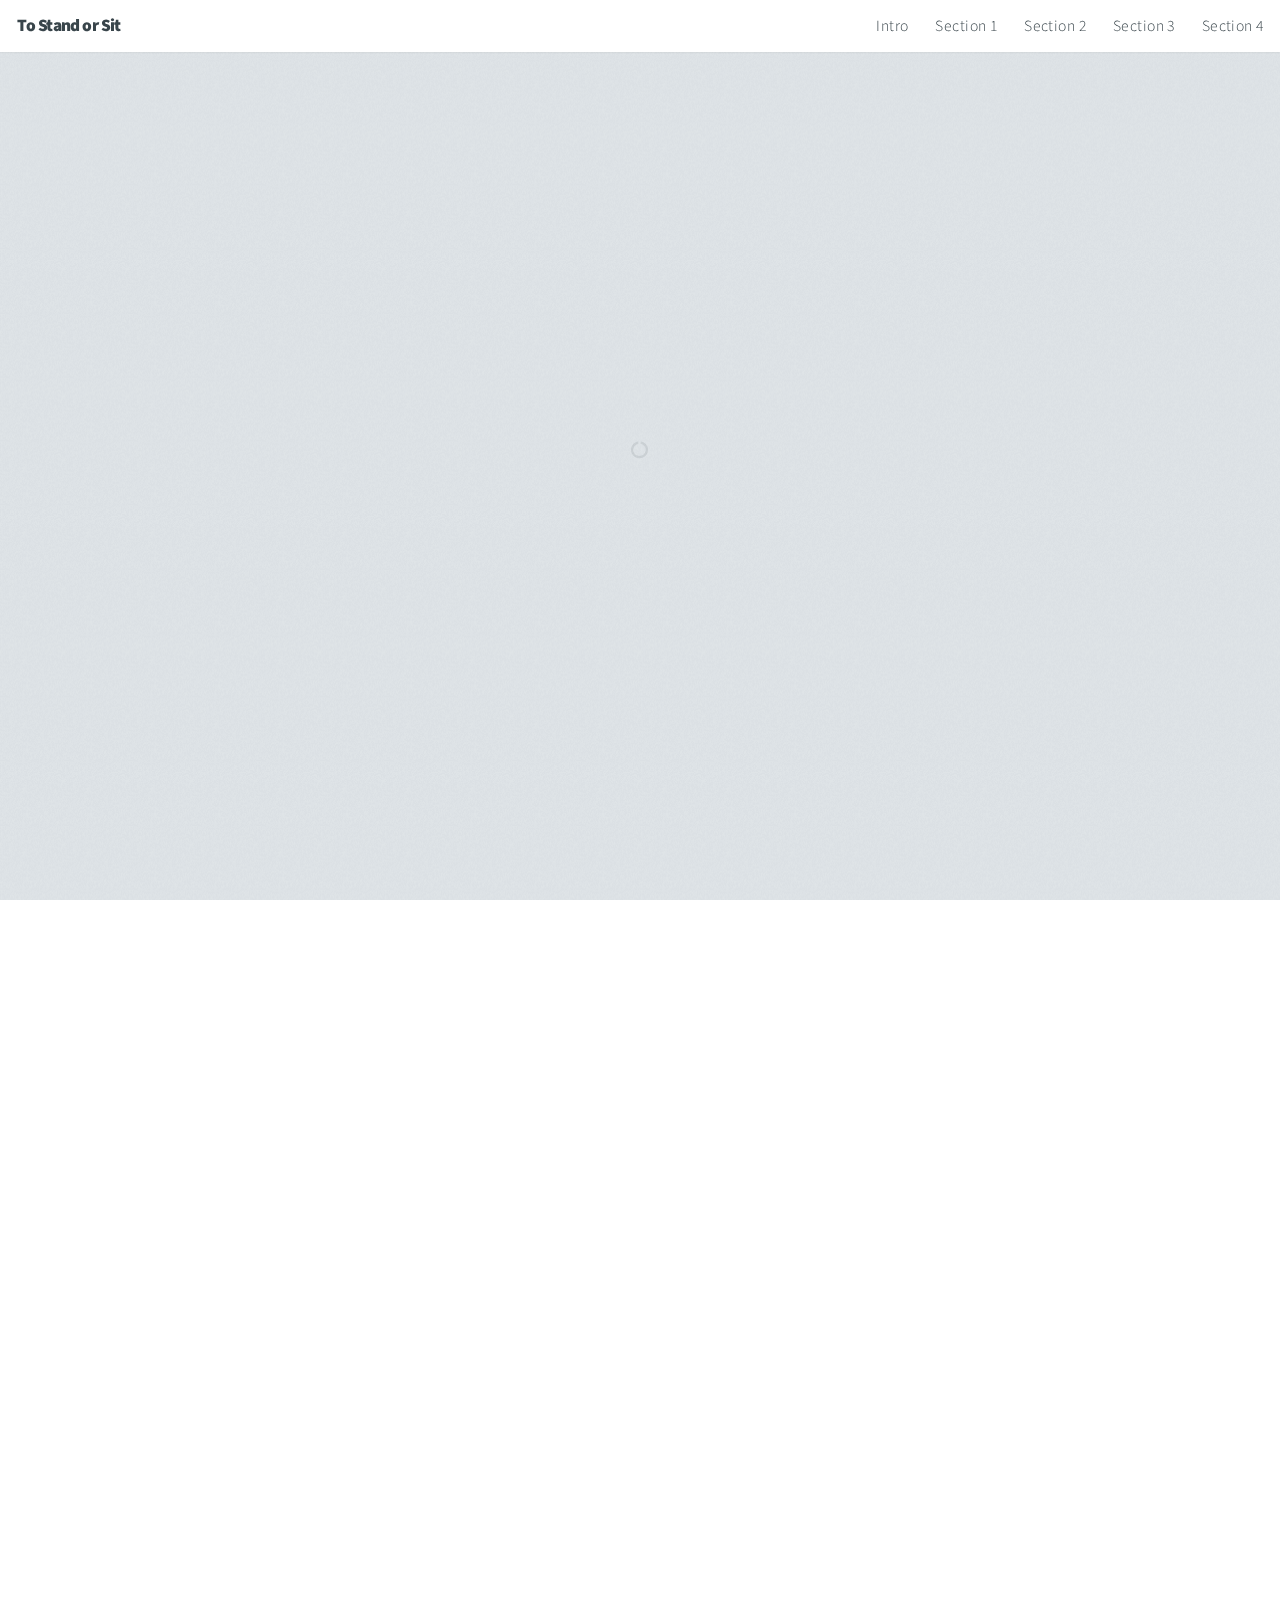
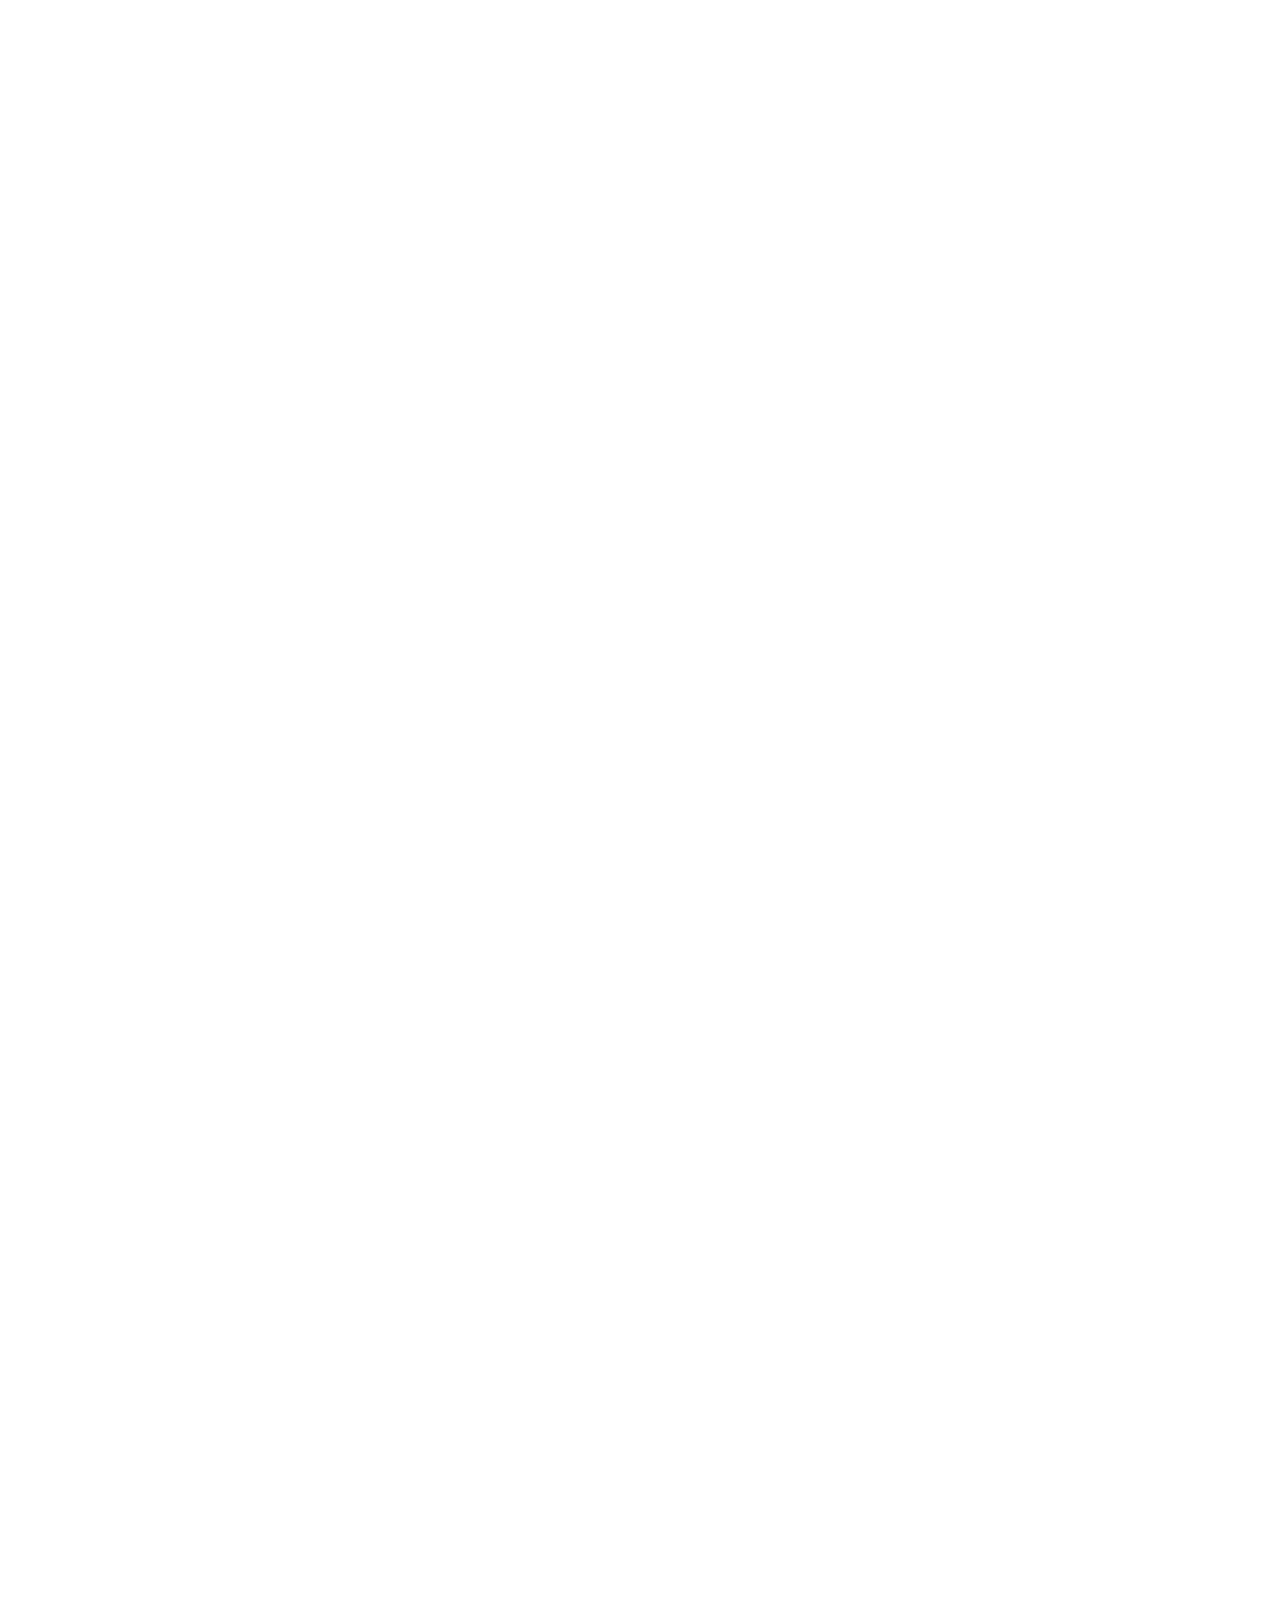
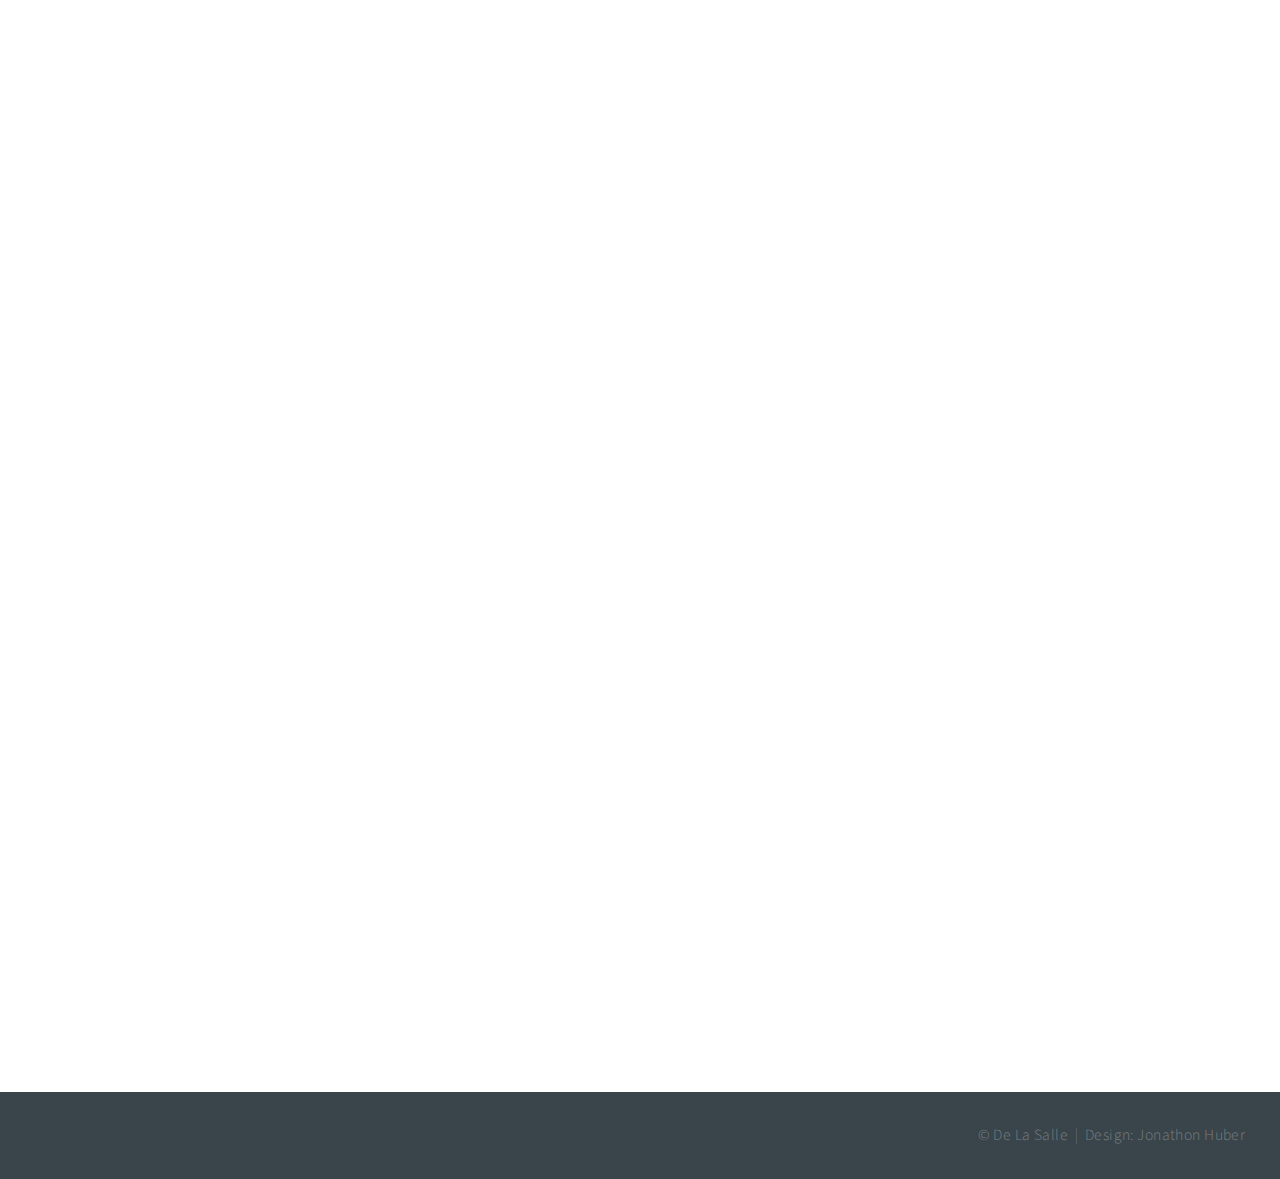
==== index.html @ c909db22 "intial commit" ====
<!DOCTYPE HTML>

<html>
	<head>
		<title>To Stand or Sit</title>
		<meta charset="utf-8" />
		<meta name="viewport" content="width=device-width, initial-scale=1" />
		<!--[if lte IE 8]><script src="assets/js/ie/html5shiv.js"></script><![endif]-->
		<link rel="stylesheet" href="assets/css/main.css" />
		<!--[if lte IE 8]><link rel="stylesheet" href="assets/css/ie8.css" /><![endif]-->
		<!--[if lte IE 9]><link rel="stylesheet" href="assets/css/ie9.css" /><![endif]-->
	    <link rel="shortcut icon" type="image/x-icon" href="/images/bathroomicon.jpg" />
    </head>
	<body>

		<!-- Header -->
			<header id="header">
				<h1>To Stand or Sit</h1>
				<nav>
					<ul>
						<li><a href="#intro">Intro</a></li>
						<li><a href="#one">Section 1</a></li>
						<li><a href="#two">Section 2</a></li>
						<li><a href="#three">Section 3</a></li>
					   <li><a href="#four">Section 4</a></li>
                    </ul>
				</nav>
			</header>

		<!-- Intro -->
			<section id="intro" class="main style1 dark fullscreen">
				<div class="content">
					<header>
						<h2>Bathroom Bill</h2>
					</header>
                    <p><strong>Welcome to <i>To Stand or Sit</i> By: Connor Livingston, Riley Hilt, Scott Lombardi, John Lawrence, &amp; Jonathon Huber </strong></p>
					<footer>
						<a href="#one" class="button style2 down">More</a>
					</footer>
				</div>
			</section>

		<!-- One -->
			<section id="one" class="main style2 right dark fullscreen">
				<div class="content box style2">
					<header>
						<h2>Real Moral Situation</h2>
					</header>
					<p>Lorem ipsum dolor sit amet et sapien sed elementum egestas dolore condimentum.
					Fusce blandit ultrices sapien, in accumsan orci rhoncus eu. Sed sodales venenatis arcu,
					id varius justo euismod in. Curabitur egestas consectetur magna.</p>
				</div>
				<a href="#two" class="button style2 down anchored">Next</a>
			</section>

		<!-- Two -->
			<section id="two" class="main style2 left dark fullscreen">
				<div class="content box style2">
					<header>
						<h2>Catholic Church</h2>
					</header>
					<p>Lorem ipsum dolor sit amet et sapien sed elementum egestas dolore condimentum.
					Fusce blandit ultrices sapien, in accumsan orci rhoncus eu. Sed sodales venenatis arcu,
					id varius justo euismod in. Curabitur egestas consectetur magna.</p>
				</div>
				<a href="#three" class="button style2 down anchored">Next</a>
			</section>
        
        <!-- Three -->
        <section id="three" class="main style2 right dark fullscreen">
				<div class="content box style2">
					<header>
						<h2>Related Experience</h2>
					</header>
					<p>Lorem ipsum dolor sit amet et sapien sed elementum egestas dolore condimentum.
					Fusce blandit ultrices sapien, in accumsan orci rhoncus eu. Sed sodales venenatis arcu,
					id varius justo euismod in. Curabitur egestas consectetur magna.</p>
				</div>
				<a href="#four" class="button style2 down anchored">Next</a>
			</section>
        		
        <!-- Four -->
			<section id="four" class="main style2 left dark fullscreen">
				<div class="content box style2">
					<header>
						<h2>Moral Evaluation</h2>
					</header>
					<p>Lorem ipsum dolor sit amet et sapien sed elementum egestas dolore condimentum.
					Fusce blandit ultrices sapien, in accumsan orci rhoncus eu. Sed sodales venenatis arcu,
					id varius justo euismod in. Curabitur egestas consectetur magna.</p>
				</div>
				<a href="#intro" class="button style2 down anchored">Top</a>
			</section>


		



		<!-- Footer -->
			<footer id="footer">

				<!-- Icons -->


				<!-- Menu -->
					<ul class="menu">
						<li>&copy; De La Salle</li><li>Design: Jonathon Huber</li>
					</ul>

			</footer>

		<!-- Scripts -->
			<script src="assets/js/jquery.min.js"></script>
			<script src="assets/js/jquery.poptrox.min.js"></script>
			<script src="assets/js/jquery.scrolly.min.js"></script>
			<script src="assets/js/jquery.scrollex.min.js"></script>
			<script src="assets/js/skel.min.js"></script>
			<script src="assets/js/util.js"></script>
			<!--[if lte IE 8]><script src="assets/js/ie/respond.min.js"></script><![endif]-->
			<script src="assets/js/main.js"></script>

	</body>
</html>
---- assets/css/main.css ----
@import url("https://fonts.googleapis.com/css?family=Source+Sans+Pro:300,900");
@import url("font-awesome.min.css");

/*
	Big Picture by HTML5 UP
	html5up.net | @ajlkn
	Free for personal and commercial use under the CCA 3.0 license (html5up.net/license)
*/

/* Reset */

	html, body, div, span, applet, object, iframe, h1, h2, h3, h4, h5, h6, p, blockquote, pre, a, abbr, acronym, address, big, cite, code, del, dfn, em, img, ins, kbd, q, s, samp, small, strike, strong, sub, sup, tt, var, b, u, i, center, dl, dt, dd, ol, ul, li, fieldset, form, label, legend, table, caption, tbody, tfoot, thead, tr, th, td, article, aside, canvas, details, embed, figure, figcaption, footer, header, hgroup, menu, nav, output, ruby, section, summary, time, mark, audio, video {
		margin: 0;
		padding: 0;
		border: 0;
		font-size: 100%;
		font: inherit;
		vertical-align: baseline;
	}

	article, aside, details, figcaption, figure, footer, header, hgroup, menu, nav, section {
		display: block;
	}

	body {
		line-height: 1;
	}

	ol, ul {
		list-style: none;
	}

	blockquote, q {
		quotes: none;
	}

	blockquote:before, blockquote:after, q:before, q:after {
		content: '';
		content: none;
	}

	table {
		border-collapse: collapse;
		border-spacing: 0;
	}

	body {
		-webkit-text-size-adjust: none;
	}

/* Box Model */

	*, *:before, *:after {
		-moz-box-sizing: border-box;
		-webkit-box-sizing: border-box;
		box-sizing: border-box;
	}

/* Basic */

	@-ms-viewport {
		width: device-width;
	}

	html {
		height: 100%;
	}

	body {
		background: #ffffff;
		height: 100%;
		min-width: 320px;
	}

		body.is-loading *, body.is-loading *:before, body.is-loading *:after {
			-moz-animation: none !important;
			-webkit-animation: none !important;
			-ms-animation: none !important;
			animation: none !important;
			-moz-transition: none !important;
			-webkit-transition: none !important;
			-ms-transition: none !important;
			transition: none !important;
		}

/* Spinner */

	@-moz-keyframes spinner-rotate {
		0% {
			-moz-transform: scale(1) rotate(0deg);
			-webkit-transform: scale(1) rotate(0deg);
			-ms-transform: scale(1) rotate(0deg);
			transform: scale(1) rotate(0deg);
		}

		100% {
			-moz-transform: scale(1) rotate(360deg);
			-webkit-transform: scale(1) rotate(360deg);
			-ms-transform: scale(1) rotate(360deg);
			transform: scale(1) rotate(360deg);
		}
	}

	@-webkit-keyframes spinner-rotate {
		0% {
			-moz-transform: scale(1) rotate(0deg);
			-webkit-transform: scale(1) rotate(0deg);
			-ms-transform: scale(1) rotate(0deg);
			transform: scale(1) rotate(0deg);
		}

		100% {
			-moz-transform: scale(1) rotate(360deg);
			-webkit-transform: scale(1) rotate(360deg);
			-ms-transform: scale(1) rotate(360deg);
			transform: scale(1) rotate(360deg);
		}
	}

	@-ms-keyframes spinner-rotate {
		0% {
			-moz-transform: scale(1) rotate(0deg);
			-webkit-transform: scale(1) rotate(0deg);
			-ms-transform: scale(1) rotate(0deg);
			transform: scale(1) rotate(0deg);
		}

		100% {
			-moz-transform: scale(1) rotate(360deg);
			-webkit-transform: scale(1) rotate(360deg);
			-ms-transform: scale(1) rotate(360deg);
			transform: scale(1) rotate(360deg);
		}
	}

	@keyframes spinner-rotate {
		0% {
			-moz-transform: scale(1) rotate(0deg);
			-webkit-transform: scale(1) rotate(0deg);
			-ms-transform: scale(1) rotate(0deg);
			transform: scale(1) rotate(0deg);
		}

		100% {
			-moz-transform: scale(1) rotate(360deg);
			-webkit-transform: scale(1) rotate(360deg);
			-ms-transform: scale(1) rotate(360deg);
			transform: scale(1) rotate(360deg);
		}
	}

/* Loader */

	@-moz-keyframes spinner-show {
		0% {
			opacity: 0;
		}

		100% {
			opacity: 1;
		}
	}

	@-webkit-keyframes spinner-show {
		0% {
			opacity: 0;
		}

		100% {
			opacity: 1;
		}
	}

	@-ms-keyframes spinner-show {
		0% {
			opacity: 0;
		}

		100% {
			opacity: 1;
		}
	}

	@keyframes spinner-show {
		0% {
			opacity: 0;
		}

		100% {
			opacity: 1;
		}
	}

	@-moz-keyframes spinner-hide {
		0% {
			-moz-transform: scale(1) rotate(0deg);
			-webkit-transform: scale(1) rotate(0deg);
			-ms-transform: scale(1) rotate(0deg);
			transform: scale(1) rotate(0deg);
			color: #e5e6e7;
			z-index: 100001;
		}

		99% {
			-moz-transform: scale(0.5) rotate(360deg);
			-webkit-transform: scale(0.5) rotate(360deg);
			-ms-transform: scale(0.5) rotate(360deg);
			transform: scale(0.5) rotate(360deg);
			color: #e5e6e7;
			z-index: 100001;
		}

		100% {
			-moz-transform: scale(0.5) rotate(360deg);
			-webkit-transform: scale(0.5) rotate(360deg);
			-ms-transform: scale(0.5) rotate(360deg);
			transform: scale(0.5) rotate(360deg);
			color: #e5e6e7;
			z-index: -1;
		}
	}

	@-webkit-keyframes spinner-hide {
		0% {
			-moz-transform: scale(1) rotate(0deg);
			-webkit-transform: scale(1) rotate(0deg);
			-ms-transform: scale(1) rotate(0deg);
			transform: scale(1) rotate(0deg);
			color: #e5e6e7;
			z-index: 100001;
		}

		99% {
			-moz-transform: scale(0.5) rotate(360deg);
			-webkit-transform: scale(0.5) rotate(360deg);
			-ms-transform: scale(0.5) rotate(360deg);
			transform: scale(0.5) rotate(360deg);
			color: #e5e6e7;
			z-index: 100001;
		}

		100% {
			-moz-transform: scale(0.5) rotate(360deg);
			-webkit-transform: scale(0.5) rotate(360deg);
			-ms-transform: scale(0.5) rotate(360deg);
			transform: scale(0.5) rotate(360deg);
			color: #e5e6e7;
			z-index: -1;
		}
	}

	@-ms-keyframes spinner-hide {
		0% {
			-moz-transform: scale(1) rotate(0deg);
			-webkit-transform: scale(1) rotate(0deg);
			-ms-transform: scale(1) rotate(0deg);
			transform: scale(1) rotate(0deg);
			color: #e5e6e7;
			z-index: 100001;
		}

		99% {
			-moz-transform: scale(0.5) rotate(360deg);
			-webkit-transform: scale(0.5) rotate(360deg);
			-ms-transform: scale(0.5) rotate(360deg);
			transform: scale(0.5) rotate(360deg);
			color: #e5e6e7;
			z-index: 100001;
		}

		100% {
			-moz-transform: scale(0.5) rotate(360deg);
			-webkit-transform: scale(0.5) rotate(360deg);
			-ms-transform: scale(0.5) rotate(360deg);
			transform: scale(0.5) rotate(360deg);
			color: #e5e6e7;
			z-index: -1;
		}
	}

	@keyframes spinner-hide {
		0% {
			-moz-transform: scale(1) rotate(0deg);
			-webkit-transform: scale(1) rotate(0deg);
			-ms-transform: scale(1) rotate(0deg);
			transform: scale(1) rotate(0deg);
			color: #e5e6e7;
			z-index: 100001;
		}

		99% {
			-moz-transform: scale(0.5) rotate(360deg);
			-webkit-transform: scale(0.5) rotate(360deg);
			-ms-transform: scale(0.5) rotate(360deg);
			transform: scale(0.5) rotate(360deg);
			color: #e5e6e7;
			z-index: 100001;
		}

		100% {
			-moz-transform: scale(0.5) rotate(360deg);
			-webkit-transform: scale(0.5) rotate(360deg);
			-ms-transform: scale(0.5) rotate(360deg);
			transform: scale(0.5) rotate(360deg);
			color: #e5e6e7;
			z-index: -1;
		}
	}

	@-moz-keyframes overlay-hide {
		0% {
			opacity: 1;
			z-index: 100000;
		}

		15% {
			opacity: 1;
			z-index: 100000;
		}

		99% {
			opacity: 0;
			z-index: 100000;
		}

		100% {
			opacity: 0;
			z-index: -1;
		}
	}

	@-webkit-keyframes overlay-hide {
		0% {
			opacity: 1;
			z-index: 100000;
		}

		15% {
			opacity: 1;
			z-index: 100000;
		}

		99% {
			opacity: 0;
			z-index: 100000;
		}

		100% {
			opacity: 0;
			z-index: -1;
		}
	}

	@-ms-keyframes overlay-hide {
		0% {
			opacity: 1;
			z-index: 100000;
		}

		15% {
			opacity: 1;
			z-index: 100000;
		}

		99% {
			opacity: 0;
			z-index: 100000;
		}

		100% {
			opacity: 0;
			z-index: -1;
		}
	}

	@keyframes overlay-hide {
		0% {
			opacity: 1;
			z-index: 100000;
		}

		15% {
			opacity: 1;
			z-index: 100000;
		}

		99% {
			opacity: 0;
			z-index: 100000;
		}

		100% {
			opacity: 0;
			z-index: -1;
		}
	}

	body {
		text-decoration: none;
	}

		body:before {
			-moz-animation: spinner-show 1.5s 1 0.25s ease forwards, spinner-hide 0.25s ease-in-out forwards !important;
			-webkit-animation: spinner-show 1.5s 1 0.25s ease forwards, spinner-hide 0.25s ease-in-out forwards !important;
			-ms-animation: spinner-show 1.5s 1 0.25s ease forwards, spinner-hide 0.25s ease-in-out forwards !important;
			animation: spinner-show 1.5s 1 0.25s ease forwards, spinner-hide 0.25s ease-in-out forwards !important;
			-moz-transform-origin: 50% 50%;
			-webkit-transform-origin: 50% 50%;
			-ms-transform-origin: 50% 50%;
			transform-origin: 50% 50%;
			-moz-osx-font-smoothing: grayscale;
			-webkit-font-smoothing: antialiased;
			font-family: FontAwesome;
			font-style: normal;
			font-weight: normal;
			text-transform: none !important;
			color: #e5e6e7;
			content: '\f1ce';
			cursor: default;
			display: block;
			font-size: 2em;
			height: 2em;
			left: 50%;
			line-height: 2em;
			margin: -1em 0 0 -1em;
			opacity: 0;
			position: fixed;
			text-align: center;
			top: 50%;
			width: 2em;
			z-index: -1;
		}

		body:after {
			-moz-animation: overlay-hide 1.5s ease-in forwards !important;
			-webkit-animation: overlay-hide 1.5s ease-in forwards !important;
			-ms-animation: overlay-hide 1.5s ease-in forwards !important;
			animation: overlay-hide 1.5s ease-in forwards !important;
			background: #ffffff;
			content: '';
			display: block;
			height: 100%;
			left: 0;
			opacity: 0;
			position: fixed;
			top: 0;
			width: 100%;
			z-index: -1;
		}

		body.is-loading:before {
			-moz-animation: spinner-show 1.5s 1 0.25s ease forwards, spinner-rotate 0.75s infinite linear !important;
			-webkit-animation: spinner-show 1.5s 1 0.25s ease forwards, spinner-rotate 0.75s infinite linear !important;
			-ms-animation: spinner-show 1.5s 1 0.25s ease forwards, spinner-rotate 0.75s infinite linear !important;
			animation: spinner-show 1.5s 1 0.25s ease forwards, spinner-rotate 0.75s infinite linear !important;
			z-index: 100001;
		}

		body.is-loading:after {
			-moz-animation: none !important;
			-webkit-animation: none !important;
			-ms-animation: none !important;
			animation: none !important;
			opacity: 1;
			z-index: 100000;
		}

	@media (-webkit-min-device-pixel-ratio: 2) {

		body:before {
			line-height: 2.025em;
		}

	}

/* Type */

	body, input, textarea, select {
		font-family: "Source Sans Pro", "sans-serif";
		font-weight: 300;
		font-size: 18pt;
		line-height: 1.75em;
		color: #39454b;
		letter-spacing: 0.025em;
	}

		@media screen and (max-width: 1920px) {

			body, input, textarea, select {
				font-size: 17pt;
			}

		}

		@media screen and (max-width: 1680px) {

			body, input, textarea, select {
				font-size: 15pt;
			}

		}

		@media screen and (max-width: 1280px) {

			body, input, textarea, select {
				font-size: 13pt;
			}

		}

		@media screen and (max-width: 1000px) {

			body, input, textarea, select {
				font-size: 13pt;
			}

		}

		@media screen and (max-width: 736px) {

			body, input, textarea, select {
				font-size: 12pt;
				line-height: 1.5em;
			}

		}

	h1, h2, h3, h4, h5, h6 {
		font-weight: 900;
		color: inherit;
		letter-spacing: -0.0325em;
	}

		h1 a, h2 a, h3 a, h4 a, h5 a, h6 a {
			color: inherit;
			text-decoration: none;
		}

	h2 {
		font-size: 2.25em;
		line-height: 1.25em;
		letter-spacing: -0.05em;
	}

	@media screen and (max-width: 736px) {

		h2 {
			font-size: 1.5em;
		}

	}

	strong, b {
		font-weight: 900;
		color: inherit;
	}

	em, i {
		font-style: italic;
	}

	a {
		-moz-transition: color 0.2s ease-in-out;
		-webkit-transition: color 0.2s ease-in-out;
		-ms-transition: color 0.2s ease-in-out;
		transition: color 0.2s ease-in-out;
		color: #98c593;
	}

	sub {
		position: relative;
		top: 0.5em;
		font-size: 0.8em;
	}

	sup {
		position: relative;
		top: -0.5em;
		font-size: 0.8em;
	}

	hr {
		border: 0;
		border-top: solid 1px #e5e6e7;
	}

	blockquote {
		border-left: solid 0.5em #e5e6e7;
		padding: 1em 0 1em 2em;
		font-style: italic;
	}

	p, ul, ol, dl, table {
		margin-bottom: 1em;
	}

/* Box */

	.box {
		background: #ffffff;
		color: #39454b;
		padding: 2em;
	}

		.box > :last-child {
			margin-bottom: 0;
		}

		.box.style2 {
			padding: 3.5em 2.5em 3.5em 2.5em;
		}

		@media screen and (max-width: 736px) {

			.box {
				padding: 1em;
			}

				.box.style2 {
					padding: 1.5em 1.25em 1.5em 1.25em;
					background-color: rgba(255, 255, 255, 0.9);
				}

		}

/* Button */

	input[type="button"],
	input[type="submit"],
	input[type="reset"],
	.button,
	button {
		-moz-appearance: none;
		-webkit-appearance: none;
		-ms-appearance: none;
		appearance: none;
		-moz-transition: background-color 0.2s ease-in-out;
		-webkit-transition: background-color 0.2s ease-in-out;
		-ms-transition: background-color 0.2s ease-in-out;
		transition: background-color 0.2s ease-in-out;
		background-color: #98c593;
		border: 0;
		border-radius: 3.5em;
		color: #ffffff;
		cursor: pointer;
		display: inline-block;
		height: 3.5em;
		line-height: 3.5em;
		outline: 0;
		padding: 0 2em 0 2em;
		position: relative;
		text-align: center;
		text-decoration: none;
	}

		input[type="button"].down,
		input[type="submit"].down,
		input[type="reset"].down,
		.button.down,
		button.down {
			width: 5em;
			height: 5em;
			line-height: 4.5em;
			padding: 0;
			background-image: url("images/dark-arrow.svg");
			background-position: center center;
			background-repeat: no-repeat;
			text-indent: -10em;
			overflow: hidden;
		}

			input[type="button"].down.anchored,
			input[type="submit"].down.anchored,
			input[type="reset"].down.anchored,
			.button.down.anchored,
			button.down.anchored {
				bottom: 0;
				border-bottom: 0;
				border-radius: 3em 3em 0 0;
				height: 4.5em;
				margin-left: -2.5em;
			}

		input[type="button"].anchored,
		input[type="submit"].anchored,
		input[type="reset"].anchored,
		.button.anchored,
		button.anchored {
			position: absolute;
			left: 50%;
		}

		input[type="button"]:hover,
		input[type="submit"]:hover,
		input[type="reset"]:hover,
		.button:hover,
		button:hover {
			background-color: #a8cea4;
		}

		input[type="button"]:active,
		input[type="submit"]:active,
		input[type="reset"]:active,
		.button:active,
		button:active {
			background-color: #88bc82;
		}

		input[type="button"].style2,
		input[type="submit"].style2,
		input[type="reset"].style2,
		.button.style2,
		button.style2 {
			background-color: transparent;
			border: solid 2px #e5e6e7;
			color: inherit;
		}

			input[type="button"].style2:hover,
			input[type="submit"].style2:hover,
			input[type="reset"].style2:hover,
			.button.style2:hover,
			button.style2:hover {
				background-color: rgba(229, 230, 231, 0.25);
			}

			input[type="button"].style2:active,
			input[type="submit"].style2:active,
			input[type="reset"].style2:active,
			.button.style2:active,
			button.style2:active {
				background-color: rgba(229, 230, 231, 0.375);
			}

			input[type="button"].style2.down,
			input[type="submit"].style2.down,
			input[type="reset"].style2.down,
			.button.style2.down,
			button.style2.down {
				background-image: url("images/arrow.svg");
			}

/* Form */

	form {
		margin: 0 0 2em 0;
	}

		form .field {
			margin: 0 0 1.5em 0;
		}

			form .field.half {
				width: 50%;
				float: left;
				padding: 0 0 0 0.75em;
			}

				form .field.half.first {
					padding: 0 0.75em 0 0;
				}

		form > .actions {
			margin: 1.5em 0 0 0 !important;
		}

		@media screen and (max-width: 736px) {

			form .field {
				margin: 0 0 1em 0;
			}

				form .field.half {
					padding: 0 0 0 0.5em;
				}

					form .field.half.first {
						padding: 0 0.5em 0 0;
					}

			form > .actions {
				margin: 1em 0 0 0 !important;
			}

		}

		@media screen and (max-width: 480px) {

			form .field.half {
				width: 100%;
				float: none;
				padding: 0;
			}

				form .field.half.first {
					padding: 0;
				}

		}

	label {
		display: block;
	}

	input[type="text"],
	input[type="password"],
	input[type="email"],
	input[type="tel"],
	input[type="search"],
	input[type="url"],
	select,
	textarea {
		-moz-appearance: none;
		-webkit-appearance: none;
		-ms-appearance: none;
		appearance: none;
		-moz-transition: border-color 0.2s ease-in-out, color 0.2s ease-in-out;
		-webkit-transition: border-color 0.2s ease-in-out, color 0.2s ease-in-out;
		-ms-transition: border-color 0.2s ease-in-out, color 0.2s ease-in-out;
		transition: border-color 0.2s ease-in-out, color 0.2s ease-in-out;
		color: #39454b;
		display: block;
		width: 100%;
		padding: 0.65em 0.75em;
		background: none;
		border: solid 2px #e5e6e7;
		color: inherit;
		border-radius: 0.5em;
		outline: none;
	}

		input[type="text"]:focus,
		input[type="password"]:focus,
		input[type="email"]:focus,
		input[type="tel"]:focus,
		input[type="search"]:focus,
		input[type="url"]:focus,
		select:focus,
		textarea:focus {
			border-color: #9ac8e9;
		}

	input[type="text"],
	input[type="password"],
	input[type="email"],
	input[type="tel"],
	input[type="search"],
	input[type="url"],
	select {
		line-height: 1.35em;
	}

	textarea {
		min-height: 8em;
	}

	::-moz-focus-inner {
		border: 0;
	}

	::-webkit-input-placeholder {
		opacity: 0.375;
	}

	:-moz-placeholder {
		opacity: 0.375;
	}

	::-moz-placeholder {
		opacity: 0.375;
	}

	:-ms-input-placeholder {
		opacity: 0.375;
	}

	.formerize-placeholder {
		opacity: 0.375;
	}

/* Icon */

	.icon {
		text-decoration: none;
	}

		.icon:before {
			display: inline-block;
			font-family: FontAwesome;
			font-size: 1.25em;
			text-decoration: none;
			font-style: normal;
			font-weight: normal;
			line-height: 1;
			-webkit-font-smoothing: antialiased;
			-moz-osx-font-smoothing: grayscale;
		}

		.icon > .label {
			display: none;
		}

/* Image */

	.image {
		position: relative;
		display: inline-block;
	}

		.image:before {
			content: '';
			position: absolute;
			left: 0;
			top: 0;
			width: 100%;
			height: 100%;
			background: url("images/overlay.png");
		}

		.image img {
			display: block;
			width: 100%;
		}

		.image.featured {
			display: block;
			width: 100%;
			margin: 0 0 2em 0;
		}

		.image.fit {
			display: block;
			width: 100%;
		}

		.image.left {
			float: left;
			margin: 0 2em 2em 0;
		}

		.image.centered {
			display: block;
			margin: 0 0 2em 0;
		}

			.image.centered img {
				margin: 0 auto;
				width: auto;
			}

/* List */

	ul.default {
		list-style: disc;
		padding-left: 1em;
	}

		ul.default li {
			padding-left: 0.5em;
		}

	ul.icons {
		cursor: default;
	}

		ul.icons li {
			display: inline-block;
		}

		ul.icons a {
			display: inline-block;
			width: 2em;
			height: 2em;
			line-height: 2em;
			text-align: center;
			border: 0;
		}

	ul.menu {
		cursor: default;
	}

		ul.menu li {
			display: inline-block;
			line-height: 1em;
			border-left: solid 1px #e5e6e7;
			padding: 0 0 0 0.5em;
			margin: 0 0 0 0.5em;
		}

			ul.menu li:first-child {
				border-left: 0;
				padding-left: 0;
				margin-left: 0;
			}

	ul.actions {
		cursor: default;
	}

		ul.actions li {
			display: inline-block;
			margin: 0 0 0 0.5em;
		}

			ul.actions li:first-child {
				margin-left: 0;
			}

	ol.default {
		list-style: decimal;
		padding-left: 1.25em;
	}

		ol.default li {
			padding-left: 0.25em;
		}

/* Sections/Article */

	header {
		margin-bottom: 1em;
	}

		header p {
			display: block;
			margin: 1em 0 0 0;
			padding: 0 0 0.5em 0;
		}

	footer {
		margin-top: 2em;
	}

/* Table */

	table {
		width: 100%;
	}

		table.default {
			width: 100%;
		}

			table.default tbody tr:nth-child(2n+2) {
				background: rgba(229, 230, 231, 0.5);
			}

			table.default td {
				padding: 0.5em 1em 0.5em 1em;
			}

			table.default th {
				text-align: left;
				font-weight: 900;
				padding: 0.5em 1em 0.5em 1em;
			}

			table.default thead {
				background: #39454b;
				color: #ffffff;
			}

			table.default tfoot {
				background: #e5e6e7;
			}

/* Poptrox */

	.poptrox-popup {
		-moz-box-sizing: content-box;
		-webkit-box-sizing: content-box;
		-ms-box-sizing: content-box;
		box-sizing: content-box;
		background: #fff;
		padding-bottom: 3em;
		box-shadow: 0 0.1em 0.15em 0 rgba(0, 0, 0, 0.15);
	}

		.poptrox-popup .loader {
			position: absolute;
			top: 50%;
			left: 50%;
			margin: -1em 0 0 -1em;
			width: 2em;
			height: 2em;
			display: block;
			font-size: 2em;
		}

			.poptrox-popup .loader:before {
				-moz-animation: spinner-rotate 0.75s infinite linear !important;
				-webkit-animation: spinner-rotate 0.75s infinite linear !important;
				-ms-animation: spinner-rotate 0.75s infinite linear !important;
				animation: spinner-rotate 0.75s infinite linear !important;
				-moz-osx-font-smoothing: grayscale;
				-webkit-font-smoothing: antialiased;
				font-family: FontAwesome;
				font-style: normal;
				font-weight: normal;
				text-transform: none !important;
				color: #e5e6e7;
				content: '\f1ce';
				cursor: default;
				display: block;
				height: 2em;
				left: 0;
				line-height: 2em;
				position: absolute;
				text-align: center;
				top: 0;
				width: 2em;
			}

		.poptrox-popup .caption {
			position: absolute;
			bottom: 0;
			left: 0;
			background: #ffffff;
			width: 100%;
			height: 3em;
			line-height: 2.8em;
			text-align: center;
			cursor: default;
			z-index: 1;
			font-size: 0.9em;
		}

		.poptrox-popup .nav-next,
		.poptrox-popup .nav-previous {
			-moz-transition: opacity 0.2s ease-in-out;
			-webkit-transition: opacity 0.2s ease-in-out;
			-ms-transition: opacity 0.2s ease-in-out;
			transition: opacity 0.2s ease-in-out;
			position: absolute;
			top: 0;
			width: 50%;
			height: 100%;
			opacity: 0;
			cursor: pointer;
			background: rgba(0, 0, 0, 0.01);
			-webkit-tap-highlight-color: rgba(255, 255, 255, 0);
		}

		.poptrox-popup .nav-next:before,
		.poptrox-popup .nav-previous:before {
			content: '';
			position: absolute;
			width: 96px;
			height: 64px;
			background: url("images/poptrox-nav.svg");
			top: calc(50% - 1.5em);
			margin: -32px 0 0 0;
		}

		.poptrox-popup:hover .nav-next,
		.poptrox-popup:hover .nav-previous {
			opacity: 0.5;
		}

		.poptrox-popup:hover .nav-next:hover,
		.poptrox-popup:hover .nav-previous:hover {
			opacity: 1.0;
		}

		.poptrox-popup .nav-previous:before {
			-moz-transform: scaleX(-1);
			-webkit-transform: scaleX(-1);
			-ms-transform: scaleX(-1);
			transform: scaleX(-1);
			-ms-filter: "FlipH";
			filter: FlipH;
		}

		.poptrox-popup .nav-next {
			right: 0;
		}

			.poptrox-popup .nav-next:before {
				right: 0;
			}

		.poptrox-popup .nav-previous {
			left: 0;
		}

			.poptrox-popup .nav-previous:before {
				left: 0;
			}

		.poptrox-popup .closer {
			-moz-transition: opacity 0.2s ease-in-out;
			-webkit-transition: opacity 0.2s ease-in-out;
			-ms-transition: opacity 0.2s ease-in-out;
			transition: opacity 0.2s ease-in-out;
			position: absolute;
			top: 0;
			right: 0;
			width: 64px;
			height: 64px;
			text-indent: -9999px;
			z-index: 2;
			opacity: 0;
			-webkit-tap-highlight-color: rgba(255, 255, 255, 0);
		}

			.poptrox-popup .closer:before {
				content: '';
				display: block;
				position: absolute;
				right: 16px;
				top: 16px;
				width: 40px;
				height: 40px;
				border-radius: 100%;
				box-shadow: inset 0 0 0 2px #fff;
				background: url("images/poptrox-closer.svg") center center;
				color: #ffffff !important;
			}

		.poptrox-popup:hover .closer {
			opacity: 0.5;
		}

			.poptrox-popup:hover .closer:hover {
				opacity: 1.0;
			}

		body.is-touch .poptrox-popup .nav-next,
		body.is-touch .poptrox-popup .nav-previous,
		body.is-touch .poptrox-popup .closer {
			opacity: 1.0 !important;
		}

		@media screen and (max-width: 736px) {

			.poptrox-popup .nav-next:before,
			.poptrox-popup .nav-previous:before {
				width: 48px;
				height: 32px;
				background-size: contain;
				margin: -16px 0 0 0;
			}

			.poptrox-popup .closer:before {
				right: 12px;
				top: 12px;
				width: 20px;
				height: 20px;
				box-shadow: inset 0 0 0 1px #fff;
				background-size: contain;
				opacity: 0.65;
			}

		}

/* Gallery */

	.gallery {
		display: -moz-flex;
		display: -webkit-flex;
		display: -ms-flex;
		display: flex;
		-moz-flex-wrap: wrap;
		-webkit-flex-wrap: wrap;
		-ms-flex-wrap: wrap;
		flex-wrap: wrap;
		width: 45em;
		max-width: 100%;
		margin: 0 auto 2em auto;
	}

		.gallery article {
			-moz-transition: -moz-transform 1s ease, opacity 1s ease;
			-webkit-transition: -webkit-transform 1s ease, opacity 1s ease;
			-ms-transition: -ms-transform 1s ease, opacity 1s ease;
			transition: transform 1s ease, opacity 1s ease;
			-moz-transform: translateX(0);
			-webkit-transform: translateX(0);
			-ms-transform: translateX(0);
			transform: translateX(0);
			width: 50%;
			position: relative;
			opacity: 1.0;
		}

			.gallery article .image {
				margin: 0;
				display: block;
			}

			.gallery article:nth-last-child(1n) {
				-moz-transition-delay: 0.05s;
				-webkit-transition-delay: 0.05s;
				-ms-transition-delay: 0.05s;
				transition-delay: 0.05s;
			}

			.gallery article:nth-last-child(2n) {
				-moz-transition-delay: 0.05s;
				-webkit-transition-delay: 0.05s;
				-ms-transition-delay: 0.05s;
				transition-delay: 0.05s;
			}

			.gallery article:nth-last-child(2n) {
				-moz-transition-delay: 0.1s;
				-webkit-transition-delay: 0.1s;
				-ms-transition-delay: 0.1s;
				transition-delay: 0.1s;
			}

			.gallery article:nth-last-child(3n) {
				-moz-transition-delay: 0.1s;
				-webkit-transition-delay: 0.1s;
				-ms-transition-delay: 0.1s;
				transition-delay: 0.1s;
			}

			.gallery article:nth-last-child(3n) {
				-moz-transition-delay: 0.15s;
				-webkit-transition-delay: 0.15s;
				-ms-transition-delay: 0.15s;
				transition-delay: 0.15s;
			}

			.gallery article:nth-last-child(4n) {
				-moz-transition-delay: 0.15s;
				-webkit-transition-delay: 0.15s;
				-ms-transition-delay: 0.15s;
				transition-delay: 0.15s;
			}

			.gallery article:nth-last-child(4n) {
				-moz-transition-delay: 0.2s;
				-webkit-transition-delay: 0.2s;
				-ms-transition-delay: 0.2s;
				transition-delay: 0.2s;
			}

			.gallery article:nth-last-child(5n) {
				-moz-transition-delay: 0.2s;
				-webkit-transition-delay: 0.2s;
				-ms-transition-delay: 0.2s;
				transition-delay: 0.2s;
			}

			.gallery article:nth-last-child(5n) {
				-moz-transition-delay: 0.25s;
				-webkit-transition-delay: 0.25s;
				-ms-transition-delay: 0.25s;
				transition-delay: 0.25s;
			}

			.gallery article:nth-last-child(6n) {
				-moz-transition-delay: 0.25s;
				-webkit-transition-delay: 0.25s;
				-ms-transition-delay: 0.25s;
				transition-delay: 0.25s;
			}

			.gallery article:nth-last-child(6n) {
				-moz-transition-delay: 0.3s;
				-webkit-transition-delay: 0.3s;
				-ms-transition-delay: 0.3s;
				transition-delay: 0.3s;
			}

			.gallery article:nth-last-child(7n) {
				-moz-transition-delay: 0.3s;
				-webkit-transition-delay: 0.3s;
				-ms-transition-delay: 0.3s;
				transition-delay: 0.3s;
			}

			.gallery article:nth-last-child(7n) {
				-moz-transition-delay: 0.35s;
				-webkit-transition-delay: 0.35s;
				-ms-transition-delay: 0.35s;
				transition-delay: 0.35s;
			}

			.gallery article:nth-last-child(8n) {
				-moz-transition-delay: 0.35s;
				-webkit-transition-delay: 0.35s;
				-ms-transition-delay: 0.35s;
				transition-delay: 0.35s;
			}

			.gallery article:nth-last-child(8n) {
				-moz-transition-delay: 0.4s;
				-webkit-transition-delay: 0.4s;
				-ms-transition-delay: 0.4s;
				transition-delay: 0.4s;
			}

			.gallery article:nth-last-child(9n) {
				-moz-transition-delay: 0.4s;
				-webkit-transition-delay: 0.4s;
				-ms-transition-delay: 0.4s;
				transition-delay: 0.4s;
			}

			.gallery article:nth-last-child(9n) {
				-moz-transition-delay: 0.45s;
				-webkit-transition-delay: 0.45s;
				-ms-transition-delay: 0.45s;
				transition-delay: 0.45s;
			}

			.gallery article:nth-last-child(10n) {
				-moz-transition-delay: 0.45s;
				-webkit-transition-delay: 0.45s;
				-ms-transition-delay: 0.45s;
				transition-delay: 0.45s;
			}

			.gallery article:nth-last-child(10n) {
				-moz-transition-delay: 0.5s;
				-webkit-transition-delay: 0.5s;
				-ms-transition-delay: 0.5s;
				transition-delay: 0.5s;
			}

			.gallery article:nth-last-child(11n) {
				-moz-transition-delay: 0.5s;
				-webkit-transition-delay: 0.5s;
				-ms-transition-delay: 0.5s;
				transition-delay: 0.5s;
			}

			.gallery article:nth-last-child(11n) {
				-moz-transition-delay: 0.55s;
				-webkit-transition-delay: 0.55s;
				-ms-transition-delay: 0.55s;
				transition-delay: 0.55s;
			}

			.gallery article:nth-last-child(12n) {
				-moz-transition-delay: 0.55s;
				-webkit-transition-delay: 0.55s;
				-ms-transition-delay: 0.55s;
				transition-delay: 0.55s;
			}

			.gallery article:nth-last-child(12n) {
				-moz-transition-delay: 0.6s;
				-webkit-transition-delay: 0.6s;
				-ms-transition-delay: 0.6s;
				transition-delay: 0.6s;
			}

			.gallery article:nth-last-child(13n) {
				-moz-transition-delay: 0.6s;
				-webkit-transition-delay: 0.6s;
				-ms-transition-delay: 0.6s;
				transition-delay: 0.6s;
			}

			.gallery article:nth-last-child(13n) {
				-moz-transition-delay: 0.65s;
				-webkit-transition-delay: 0.65s;
				-ms-transition-delay: 0.65s;
				transition-delay: 0.65s;
			}

			.gallery article:nth-last-child(14n) {
				-moz-transition-delay: 0.65s;
				-webkit-transition-delay: 0.65s;
				-ms-transition-delay: 0.65s;
				transition-delay: 0.65s;
			}

			.gallery article:nth-last-child(14n) {
				-moz-transition-delay: 0.7s;
				-webkit-transition-delay: 0.7s;
				-ms-transition-delay: 0.7s;
				transition-delay: 0.7s;
			}

			.gallery article:nth-last-child(15n) {
				-moz-transition-delay: 0.7s;
				-webkit-transition-delay: 0.7s;
				-ms-transition-delay: 0.7s;
				transition-delay: 0.7s;
			}

			.gallery article:nth-last-child(15n) {
				-moz-transition-delay: 0.75s;
				-webkit-transition-delay: 0.75s;
				-ms-transition-delay: 0.75s;
				transition-delay: 0.75s;
			}

			.gallery article:nth-last-child(16n) {
				-moz-transition-delay: 0.75s;
				-webkit-transition-delay: 0.75s;
				-ms-transition-delay: 0.75s;
				transition-delay: 0.75s;
			}

			.gallery article:nth-last-child(16n) {
				-moz-transition-delay: 0.8s;
				-webkit-transition-delay: 0.8s;
				-ms-transition-delay: 0.8s;
				transition-delay: 0.8s;
			}

			.gallery article:nth-last-child(17n) {
				-moz-transition-delay: 0.8s;
				-webkit-transition-delay: 0.8s;
				-ms-transition-delay: 0.8s;
				transition-delay: 0.8s;
			}

			.gallery article:nth-last-child(17n) {
				-moz-transition-delay: 0.85s;
				-webkit-transition-delay: 0.85s;
				-ms-transition-delay: 0.85s;
				transition-delay: 0.85s;
			}

			.gallery article:nth-last-child(18n) {
				-moz-transition-delay: 0.85s;
				-webkit-transition-delay: 0.85s;
				-ms-transition-delay: 0.85s;
				transition-delay: 0.85s;
			}

			.gallery article:nth-last-child(18n) {
				-moz-transition-delay: 0.9s;
				-webkit-transition-delay: 0.9s;
				-ms-transition-delay: 0.9s;
				transition-delay: 0.9s;
			}

			.gallery article:nth-last-child(19n) {
				-moz-transition-delay: 0.9s;
				-webkit-transition-delay: 0.9s;
				-ms-transition-delay: 0.9s;
				transition-delay: 0.9s;
			}

			.gallery article:nth-last-child(19n) {
				-moz-transition-delay: 0.95s;
				-webkit-transition-delay: 0.95s;
				-ms-transition-delay: 0.95s;
				transition-delay: 0.95s;
			}

			.gallery article:nth-last-child(20n) {
				-moz-transition-delay: 0.95s;
				-webkit-transition-delay: 0.95s;
				-ms-transition-delay: 0.95s;
				transition-delay: 0.95s;
			}

			.gallery article:nth-last-child(20n) {
				-moz-transition-delay: 1s;
				-webkit-transition-delay: 1s;
				-ms-transition-delay: 1s;
				transition-delay: 1s;
			}

			.gallery article:nth-last-child(21n) {
				-moz-transition-delay: 1s;
				-webkit-transition-delay: 1s;
				-ms-transition-delay: 1s;
				transition-delay: 1s;
			}

			.gallery article:nth-last-child(21n) {
				-moz-transition-delay: 1.05s;
				-webkit-transition-delay: 1.05s;
				-ms-transition-delay: 1.05s;
				transition-delay: 1.05s;
			}

			.gallery article:nth-last-child(22n) {
				-moz-transition-delay: 1.05s;
				-webkit-transition-delay: 1.05s;
				-ms-transition-delay: 1.05s;
				transition-delay: 1.05s;
			}

			.gallery article:nth-last-child(22n) {
				-moz-transition-delay: 1.1s;
				-webkit-transition-delay: 1.1s;
				-ms-transition-delay: 1.1s;
				transition-delay: 1.1s;
			}

			.gallery article:nth-last-child(23n) {
				-moz-transition-delay: 1.1s;
				-webkit-transition-delay: 1.1s;
				-ms-transition-delay: 1.1s;
				transition-delay: 1.1s;
			}

			.gallery article:nth-last-child(23n) {
				-moz-transition-delay: 1.15s;
				-webkit-transition-delay: 1.15s;
				-ms-transition-delay: 1.15s;
				transition-delay: 1.15s;
			}

			.gallery article:nth-last-child(24n) {
				-moz-transition-delay: 1.15s;
				-webkit-transition-delay: 1.15s;
				-ms-transition-delay: 1.15s;
				transition-delay: 1.15s;
			}

		.gallery.inactive article {
			opacity: 0;
		}

			.gallery.inactive article.from-left {
				-moz-transform: translateX(-14em);
				-webkit-transform: translateX(-14em);
				-ms-transform: translateX(-14em);
				transform: translateX(-14em);
			}

			.gallery.inactive article.from-right {
				-moz-transform: translateX(14em);
				-webkit-transform: translateX(14em);
				-ms-transform: translateX(14em);
				transform: translateX(14em);
			}

			.gallery.inactive article.from-top {
				-moz-transform: translateY(-7em);
				-webkit-transform: translateY(-7em);
				-ms-transform: translateY(-7em);
				transform: translateY(-7em);
			}

			.gallery.inactive article.from-bottom {
				-moz-transform: translateY(7em);
				-webkit-transform: translateY(7em);
				-ms-transform: translateY(7em);
				transform: translateY(7em);
			}

		@media screen and (max-width: 480px) {

			.gallery {
				-moz-flex-wrap: nowrap;
				-webkit-flex-wrap: nowrap;
				-ms-flex-wrap: nowrap;
				flex-wrap: nowrap;
				-moz-flex-direction: column;
				-webkit-flex-direction: column;
				-ms-flex-direction: column;
				flex-direction: column;
			}

				.gallery article {
					width: 100%;
				}

		}

/* Header */

	#header {
		position: fixed;
		z-index: 10000;
		left: 0;
		top: 0;
		width: 100%;
		background: rgba(255, 255, 255, 0.95);
		height: 3em;
		line-height: 3em;
		box-shadow: 0 0 0.15em 0 rgba(0, 0, 0, 0.1);
	}

		#header h1 {
			position: absolute;
			left: 1em;
			top: 0;
			height: 3em;
			line-height: 3em;
			cursor: default;
		}

			#header h1 a {
				font-size: 1.25em;
			}

		#header nav {
			position: absolute;
			right: 0.5em;
			top: 0;
			height: 3em;
			line-height: 3em;
		}

			#header nav ul {
				margin: 0;
			}

				#header nav ul li {
					display: inline-block;
					margin-left: 0.5em;
					font-size: 0.9em;
				}

					#header nav ul li a {
						display: block;
						color: inherit;
						text-decoration: none;
						height: 3em;
						line-height: 3em;
						padding: 0 0.5em 0 0.5em;
						outline: 0;
					}

		@media screen and (max-width: 736px) {

			#header {
				height: 2.5em;
				line-height: 2.5em;
			}

				#header h1 {
					text-align: center;
					position: relative;
					left: 0;
					top: 0;
					height: 2.5em;
					line-height: 2.5em;
				}

					#header h1 a {
						font-size: 1em;
					}

				#header nav {
					display: none;
				}

		}

	body {
		padding-top: 3em;
	}

		@media screen and (max-width: 736px) {

			body {
				padding-top: 2.5em;
			}

		}

/* Main */

	.main {
		display: -moz-flex;
		display: -webkit-flex;
		display: -ms-flex;
		display: flex;
		position: relative;
		margin: 0;
		overflow-x: hidden;
	}

		.main > .content {
			width: 45em;
			max-width: calc(100% - 4em);
			margin: 0 auto;
		}

			.main > .content > :last-child {
				margin-bottom: 0;
			}

		.main.fullscreen {
			min-height: 100%;
		}

		.main.style1 {
			-moz-align-items: center;
			-webkit-align-items: center;
			-ms-align-items: center;
			align-items: center;
			-moz-justify-content: center;
			-webkit-justify-content: center;
			-ms-justify-content: center;
			justify-content: center;
			text-align: center;
			padding: 3em 0 3em 0;
		}

			.main.style1 h2 {
				font-size: 4.25em;
				line-height: 1em;
			}

			.main.style1 > .content {
				-moz-transition: opacity 1s ease;
				-webkit-transition: opacity 1s ease;
				-ms-transition: opacity 1s ease;
				transition: opacity 1s ease;
				-moz-transform: translateZ(0);
				-webkit-transform: translateZ(0);
				-ms-transform: translateZ(0);
				transform: translateZ(0);
				opacity: 1.0;
				margin: 0;
			}

			.main.style1.inactive > .content {
				opacity: 0;
			}

		.main.style2 {
			-moz-align-items: center;
			-webkit-align-items: center;
			-ms-align-items: center;
			align-items: center;
			-moz-justify-content: center;
			-webkit-justify-content: center;
			-ms-justify-content: center;
			justify-content: center;
			padding: 3em 0 3em 0;
			overflow: hidden;
		}

			.main.style2 > .content {
				-moz-transition: -moz-transform 1s ease;
				-webkit-transition: -webkit-transform 1s ease;
				-ms-transition: -ms-transform 1s ease;
				transition: transform 1s ease;
				-moz-transform: translateZ(0);
				-webkit-transform: translateZ(0);
				-ms-transform: translateZ(0);
				transform: translateZ(0);
				position: relative;
				width: 35%;
				margin: 0;
			}

			.main.style2.left {
				-moz-justify-content: -moz-flex-start;
				-webkit-justify-content: -webkit-flex-start;
				-ms-justify-content: -ms-flex-start;
				justify-content: flex-start;
			}

			.main.style2.right {
				-moz-justify-content: -moz-flex-end;
				-webkit-justify-content: -webkit-flex-end;
				-ms-justify-content: -ms-flex-end;
				justify-content: flex-end;
			}

			.main.style2.inactive.left > .content {
				-moz-transform: translateX(-100%);
				-webkit-transform: translateX(-100%);
				-ms-transform: translateX(-100%);
				transform: translateX(-100%);
			}

			.main.style2.inactive.right > .content {
				-moz-transform: translateX(100%);
				-webkit-transform: translateX(100%);
				-ms-transform: translateX(100%);
				transform: translateX(100%);
			}

		.main.style3 {
			text-align: center;
			padding: 6em 0 6em 0;
		}

			.main.style3 .content > header {
				margin-bottom: 2em;
			}

			.main.style3.primary {
				background: #ffffff;
			}

			.main.style3.secondary {
				background: #f5f6f7;
			}

		.main.dark {
			color: #ffffff;
		}

			.main.dark a {
				color: inherit;
			}

			.main.dark .button.style2 {
				border-color: #ffffff;
			}

				.main.dark .button.style2:hover {
					background-color: rgba(255, 255, 255, 0.125);
				}

				.main.dark .button.style2:active {
					background-color: rgba(255, 255, 255, 0.25);
				}

				.main.dark .button.style2.down {
					background-image: url("images/dark-arrow.svg");
				}

		body.is-touch .main {
			background-attachment: scroll !important;
		}

		@media screen and (max-width: 1920px) {

			.main.style2 .content {
				width: 40%;
			}

		}

		@media screen and (max-width: 1280px) {

			.main.style2 .content {
				width: 50%;
			}

		}

		@media screen and (max-width: 1000px) {

			.main.style2 .content {
				width: 60%;
			}

		}

		@media screen and (max-width: 736px) {

			.main.fullscreen {
				height: auto !important;
			}

			.main.style1 {
				padding: 4em 15px 4em 15px;
			}

				.main.style1 h2 {
					font-size: 3em;
				}

			.main.style2 {
				padding: 6em 15px 6em 15px;
			}

				.main.style2:before, .main.style2:after {
					display: none !important;
				}

				.main.style2 .button.anchored {
					display: none;
				}

				.main.style2 .content {
					width: 100%;
					max-width: 100%;
					text-align: center;
					-moz-transform: none;
					-webkit-transform: none;
					-ms-transform: none;
					transform: none;
				}

			.main.style3 {
				text-align: center;
				padding: 3em 10px 3em 10px;
			}

		}

		@media screen and (max-width: 480px) {

			.main > .content {
				max-width: calc(100% - 1.5em);
			}

		}

/* Footer */

	#footer {
		position: relative;
		height: 5em;
		line-height: 5em;
		margin: 0;
		background: #39454b;
		color: rgba(185, 186, 187, 0.5);
		overflow: hidden;
	}

		#footer a {
			color: inherit;
		}

			#footer a:hover {
				color: #b9babb;
			}

		#footer ul.actions {
			position: absolute;
			left: 1em;
			top: 0.25em;
			height: 5em;
			line-height: 5em;
			margin: 0;
		}

			#footer ul.actions li {
				font-size: 1.25em;
				margin: 0;
			}

				#footer ul.actions li a {
					padding: 0.5em;
				}

		#footer ul.menu {
			position: absolute;
			right: 2em;
			top: 0;
			height: 5em;
			line-height: 5em;
			margin: 0;
		}

			#footer ul.menu li {
				border-left-color: rgba(185, 186, 187, 0.2);
				font-size: 0.9em;
			}

		@media screen and (max-width: 1000px) {

			#footer {
				height: auto;
				line-height: inherit;
				text-align: center;
				padding: 2em 1em 2em 1em;
			}

				#footer ul.actions {
					position: relative;
					left: 0;
					top: 0;
					height: auto;
					line-height: inherit;
					margin: 0 0 1em 0;
				}

				#footer ul.menu {
					position: relative;
					right: 0;
					top: 0;
					height: auto;
					line-height: inherit;
				}

		}

		@media screen and (max-width: 736px) {

			#footer ul.menu li {
				border-left: 0;
				padding: 1em 0 0 0;
				margin: 0;
				display: block;
			}

				#footer ul.menu li:first-child {
					padding-top: 0;
				}

				#footer ul.menu li a {
					line-height: 1.5em;
				}

		}

/* Intro */

	#intro {
		background: url("images/overlay.png"), url("../../images/intro2.jpg");
		background-size: 256px 256px, cover;
		background-attachment: fixed, fixed;
		background-position: top left, bottom center;
		background-repeat: repeat, no-repeat;
	}


/* One */

	#one {
		background: url("images/overlay.png"), url("../../images/one1.jpg");
		background-size: 256px 256px, cover;
		background-attachment: fixed, fixed;
		background-position: top left, center center;
	}

/* Two */

	#two {
		background: url("images/overlay.png"), url("../../images/three.jpg");
		background-size: 256px 256px, cover;
		background-attachment: fixed, fixed;
		background-position: top left, center center;
	}

/* Three */

	#three {
		background: url("images/overlay.png"), url("../../images/two1.jpg");
		background-size: 256px 256px, cover;
		background-attachment: fixed, fixed;
		background-position: top left, center center;
	}

/* Four */

	#four {
		background: url("images/overlay.png"), url("../../images/four.jpg");
		background-size: 256px 256px, cover;
		background-attachment: fixed, fixed;
		background-position: top left, center center;
	}



/* Contact 

	#contact {
		overflow: hidden;
		padding-bottom: 0;
	}

		#contact .box {
			-moz-transition: -moz-transform 1s ease;
			-webkit-transition: -webkit-transform 1s ease;
			-ms-transition: -ms-transform 1s ease;
			transition: transform 1s ease;
			-moz-transform: translateY(0);
			-webkit-transform: translateY(0);
			-ms-transform: translateY(0);
			transform: translateY(0);
			position: relative;
		}

		#contact.inactive .box {
			-moz-transform: translateY(100%);
			-webkit-transform: translateY(100%);
			-ms-transform: translateY(100%);
			transform: translateY(100%);
		}

		@media screen and (max-width: 736px) {

			#contact .box {
				padding-bottom: 2em;
			}

		}
*/
---- assets/css/ie8.css ----
/*
	Big Picture by HTML5 UP
	html5up.net | @ajlkn
	Free for personal and commercial use under the CCA 3.0 license (html5up.net/license)
*/

/* Form */

	form input[type="text"],
	form input[type="email"],
	form input[type="password"],
	form select,
	form textarea {
		position: relative;
		-ms-behavior: url("assets/js/ie/PIE.htc");
		border: solid 1px;
	}

/* Button */

	input[type="button"],
	input[type="submit"],
	input[type="reset"],
	.button,
	button {
		position: relative;
		-ms-behavior: url("assets/js/ie/PIE.htc");
	}

		input[type="button"].down,
		input[type="submit"].down,
		input[type="reset"].down,
		.button.down,
		button.down {
			text-indent: 0;
		}

/* Footer */

	#footer {
		color: #fff;
	}

/* Intro */

	#intro {
		-ms-behavior: url("assets/js/ie/backgroundsize.min.htc");
		background: url("../../images/intro.jpg");
		background-size: cover;
	}

		#intro .content {
			position: relative;
			z-index: 1;
		}

		#intro:after {
			content: '';
			background: url("images/overlay.png");
			width: 100%;
			height: 100%;
			position: absolute;
			left: 0;
			top: 0;
		}

/* One */

	#one {
		-ms-behavior: url("assets/js/ie/backgroundsize.min.htc");
		background: url("../../images/one.jpg");
		background-size: cover;
	}

		#one .content {
			position: relative;
			z-index: 1;
		}

		#one.left:before, #one.right:after {
			content: '';
			background: url("images/overlay.png");
			width: 100%;
			height: 100%;
			position: absolute;
			left: 0;
			top: 0;
		}

/* Two */

	#two {
		-ms-behavior: url("assets/js/ie/backgroundsize.min.htc");
		background: url("../../images/two.jpg");
		background-size: cover;
	}

		#two .content {
			position: relative;
			z-index: 1;
		}

		#two.left:before, #two.right:after {
			content: '';
			background: url("images/overlay.png");
			width: 100%;
			height: 100%;
			position: absolute;
			left: 0;
			top: 0;
		}
---- assets/css/ie9.css ----
/*
	Big Picture by HTML5 UP
	html5up.net | @ajlkn
	Free for personal and commercial use under the CCA 3.0 license (html5up.net/license)
*/

/* Loader */

	body:before, body:after {
		display: none !important;
	}

/* Gallery */

	.gallery:after {
		content: '';
		display: block;
		clear: both;
	}

	.gallery article {
		float: left;
	}

/* Main */

	.main.fullscreen {
		min-height: 0;
	}

	.main.style1 > .content {
		margin: 0 auto;
	}

/* Poptrox */

	.poptrox-popup .loader {
		display: none !important;
	}
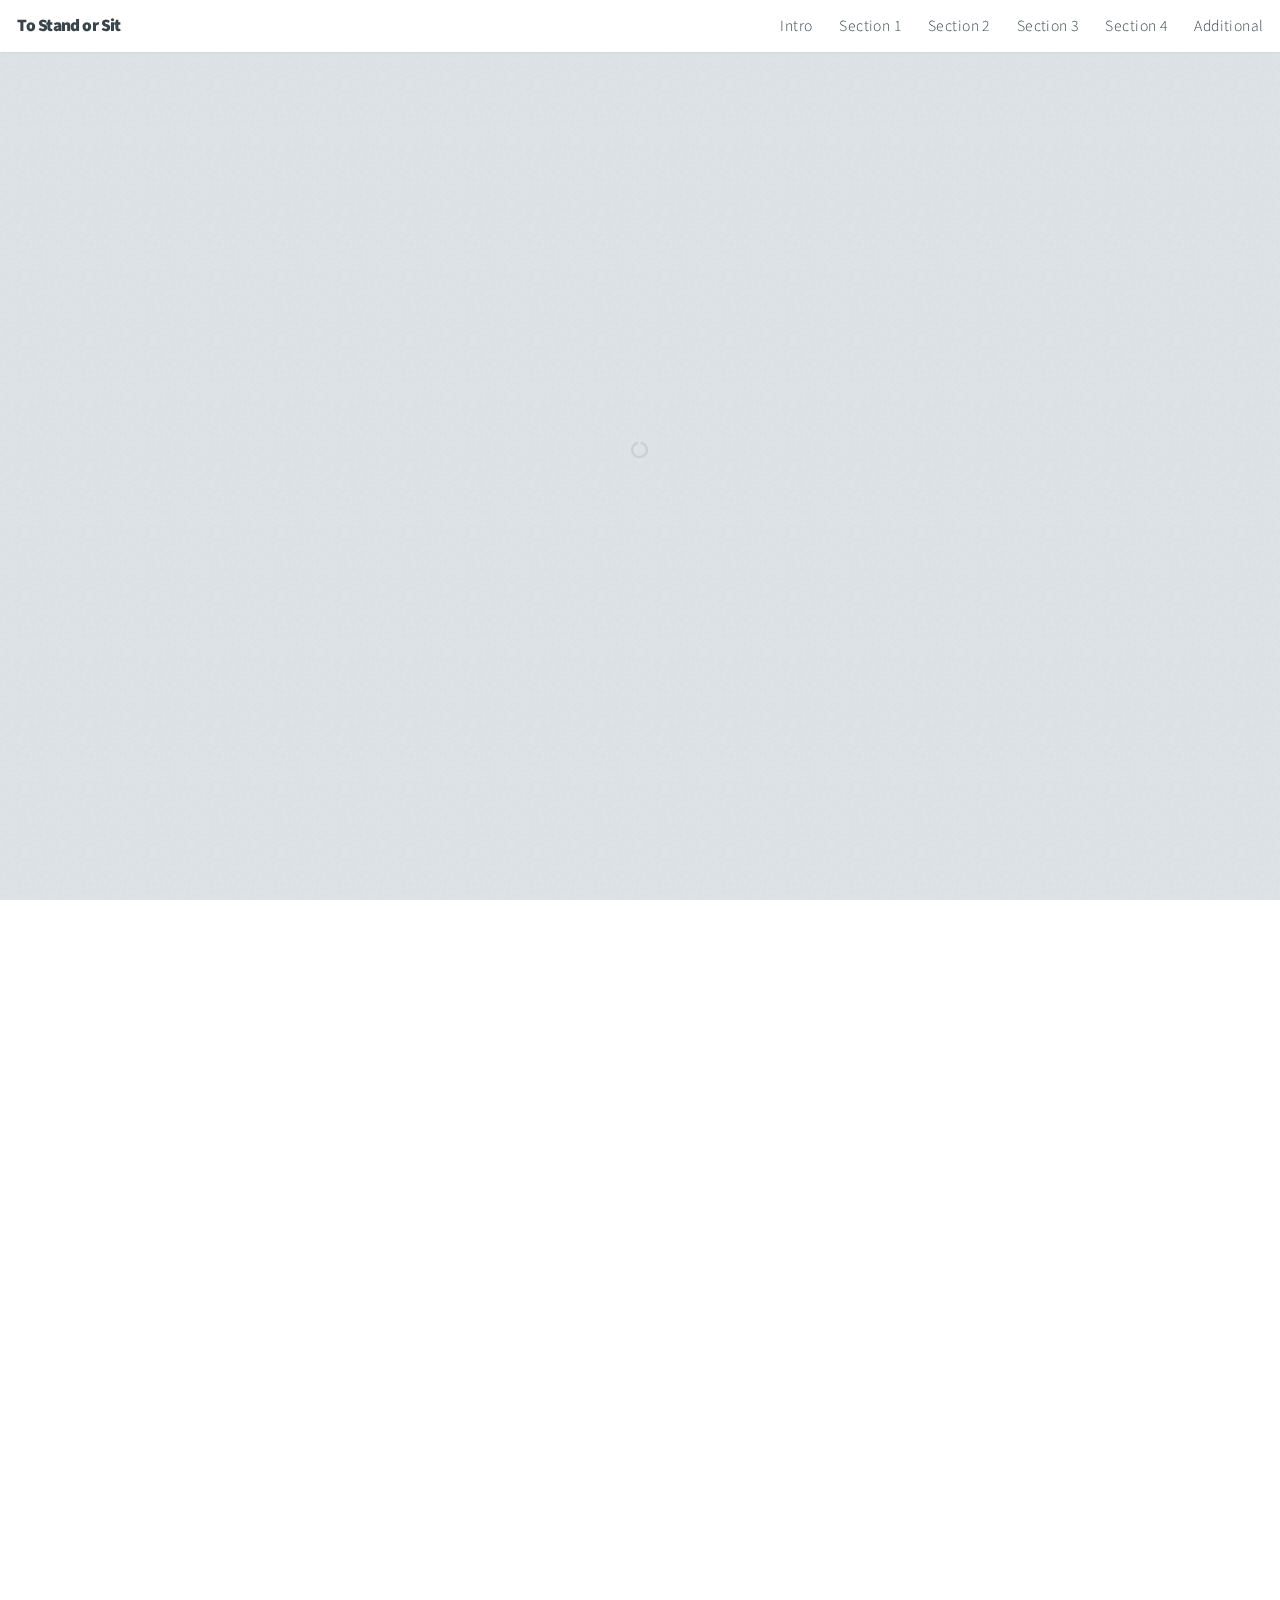
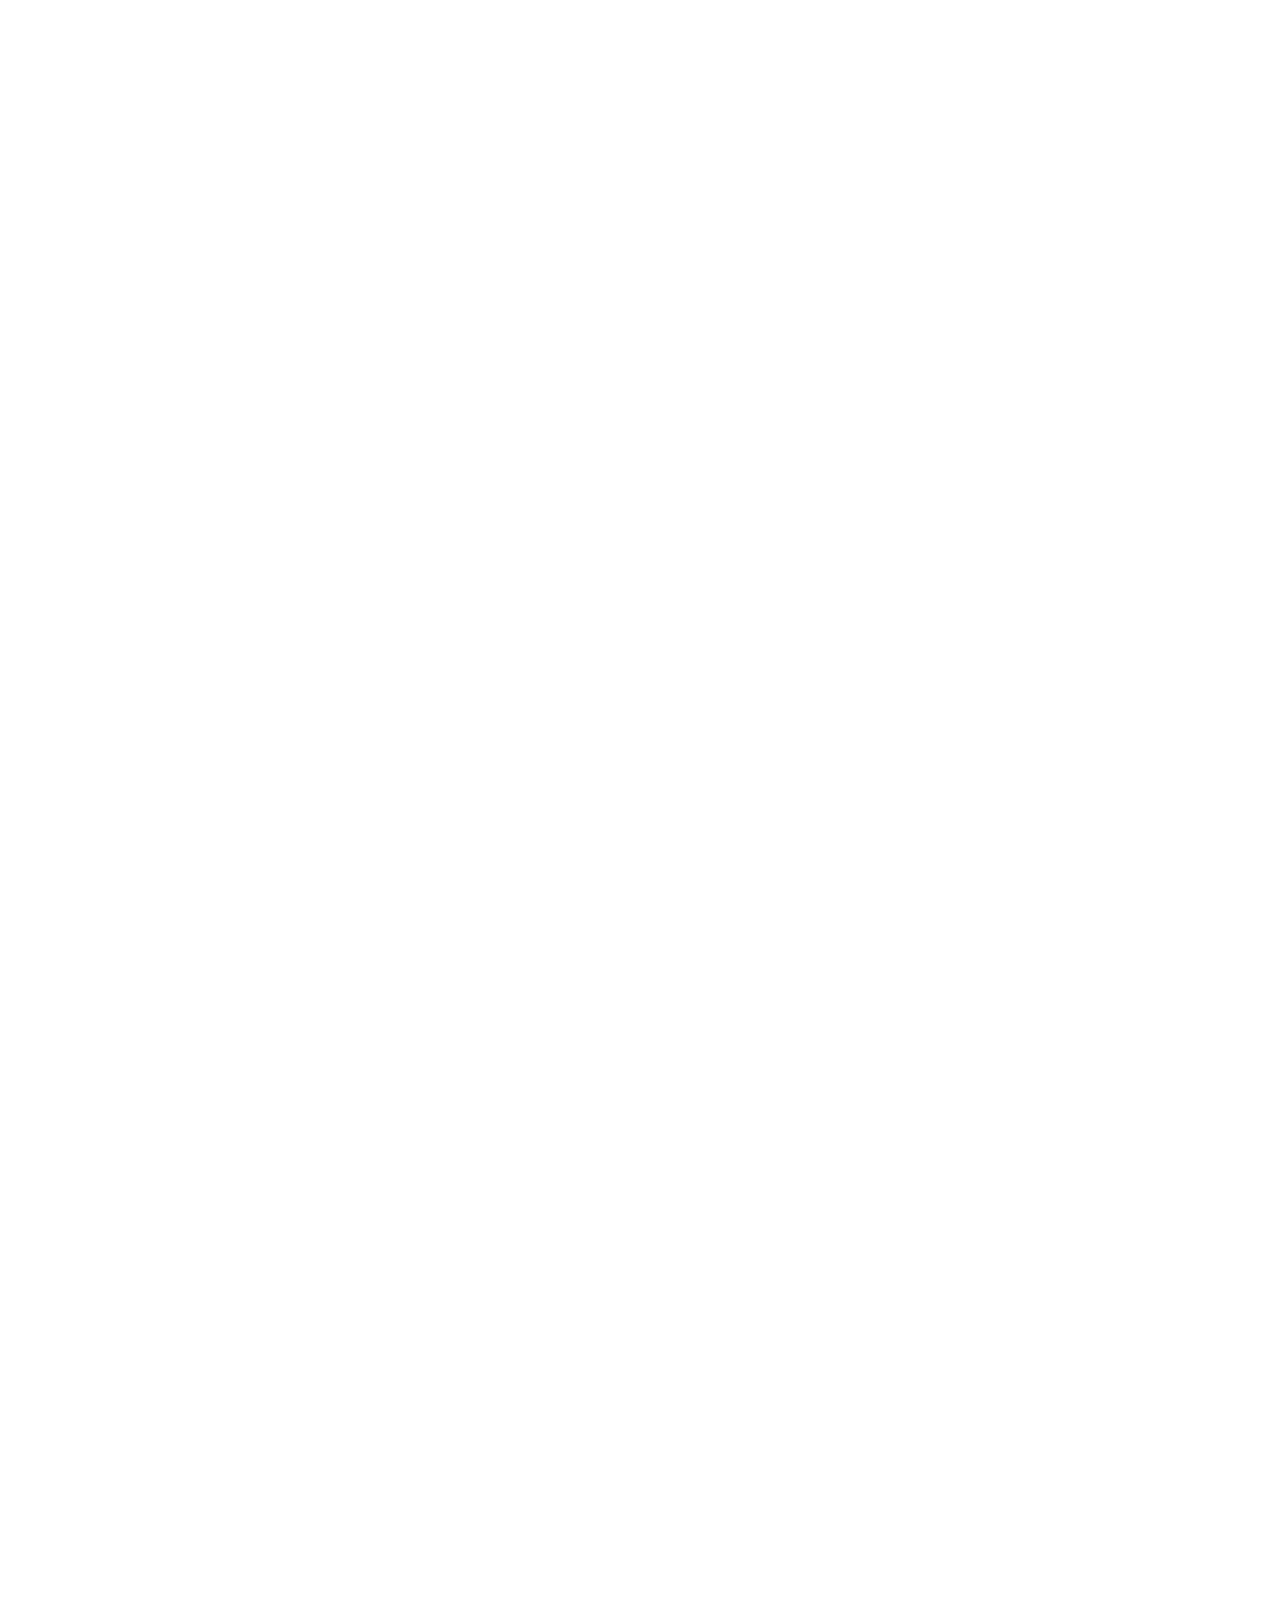
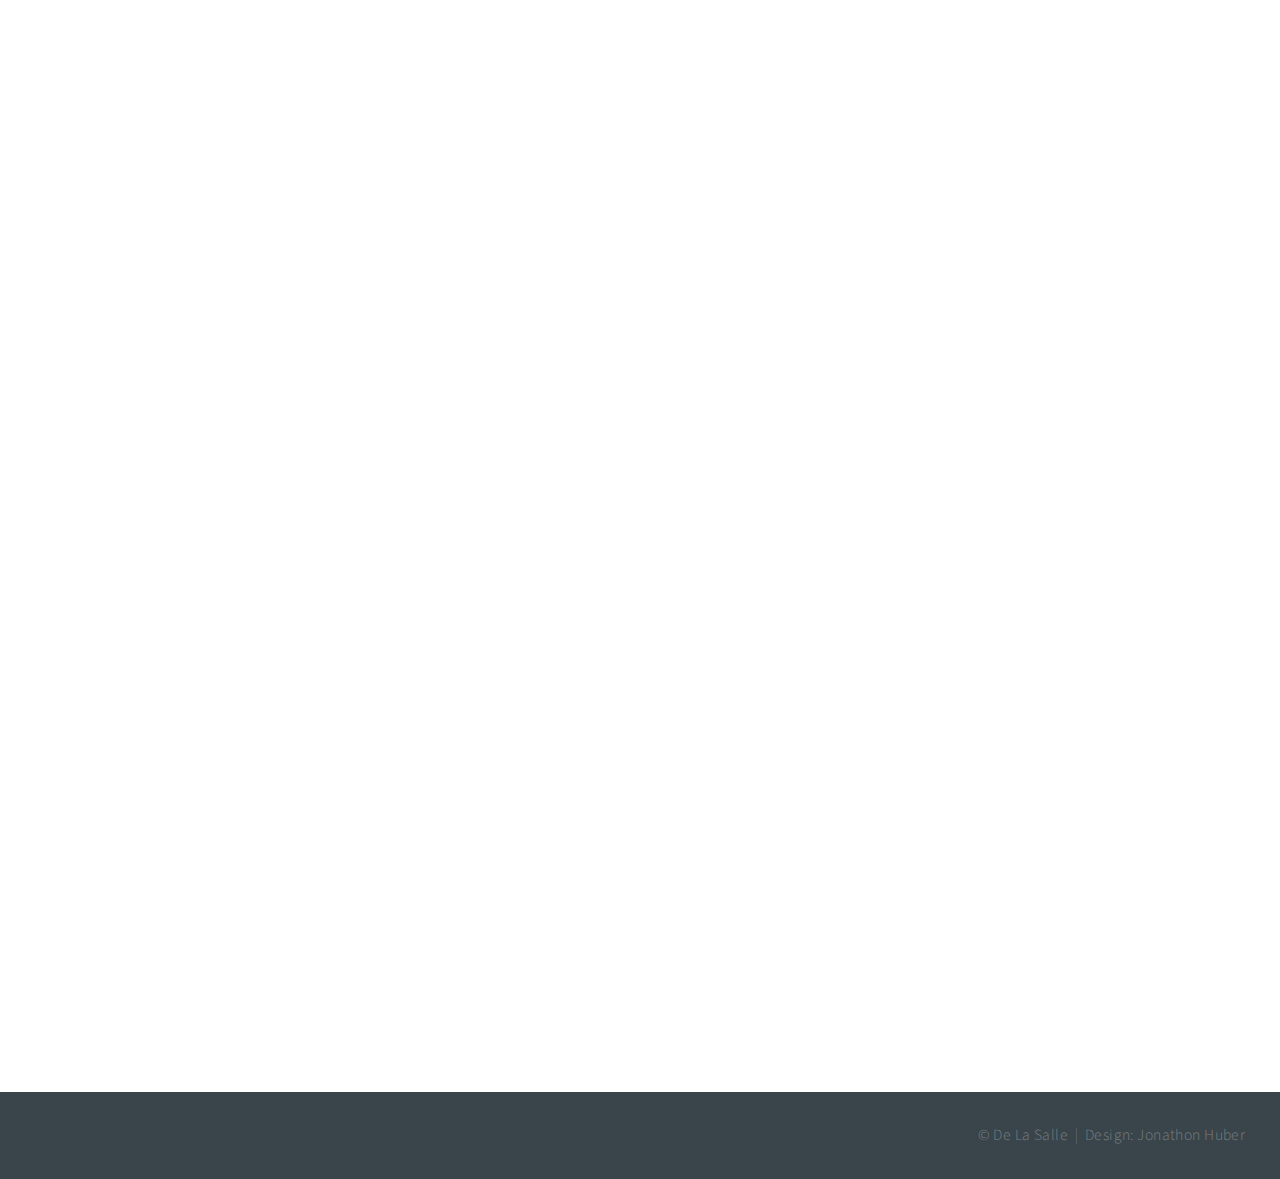
==== commit 33163bd4: "additional page" ====
--- a/index.html
+++ b/index.html
@@ -18,11 +18,12 @@
 				<h1>To Stand or Sit</h1>
 				<nav>
 					<ul>
-						<li><a href="#intro">Intro</a></li>
-						<li><a href="#one">Section 1</a></li>
-						<li><a href="#two">Section 2</a></li>
-						<li><a href="#three">Section 3</a></li>
-					   <li><a href="#four">Section 4</a></li>
+						<li><a href="https://bathroombill.github.io/index.html/#intro">Intro</a></li>
+						<li><a href="https://bathroombill.github.io/index.html/#one">Section 1</a></li>
+						<li><a href="https://bathroombill.github.io/index.html/#two">Section 2</a></li>
+						<li><a href="https://bathroombill.github.io/index.html/#three">Section 3</a></li>
+					   <li><a href="https://bathroombill.github.io/index.html/#four">Section 4</a></li>
+                        <li><a href="https://bathroombill.github.io/additional.html/">Additional</a></li>
                     </ul>
 				</nav>
 			</header>
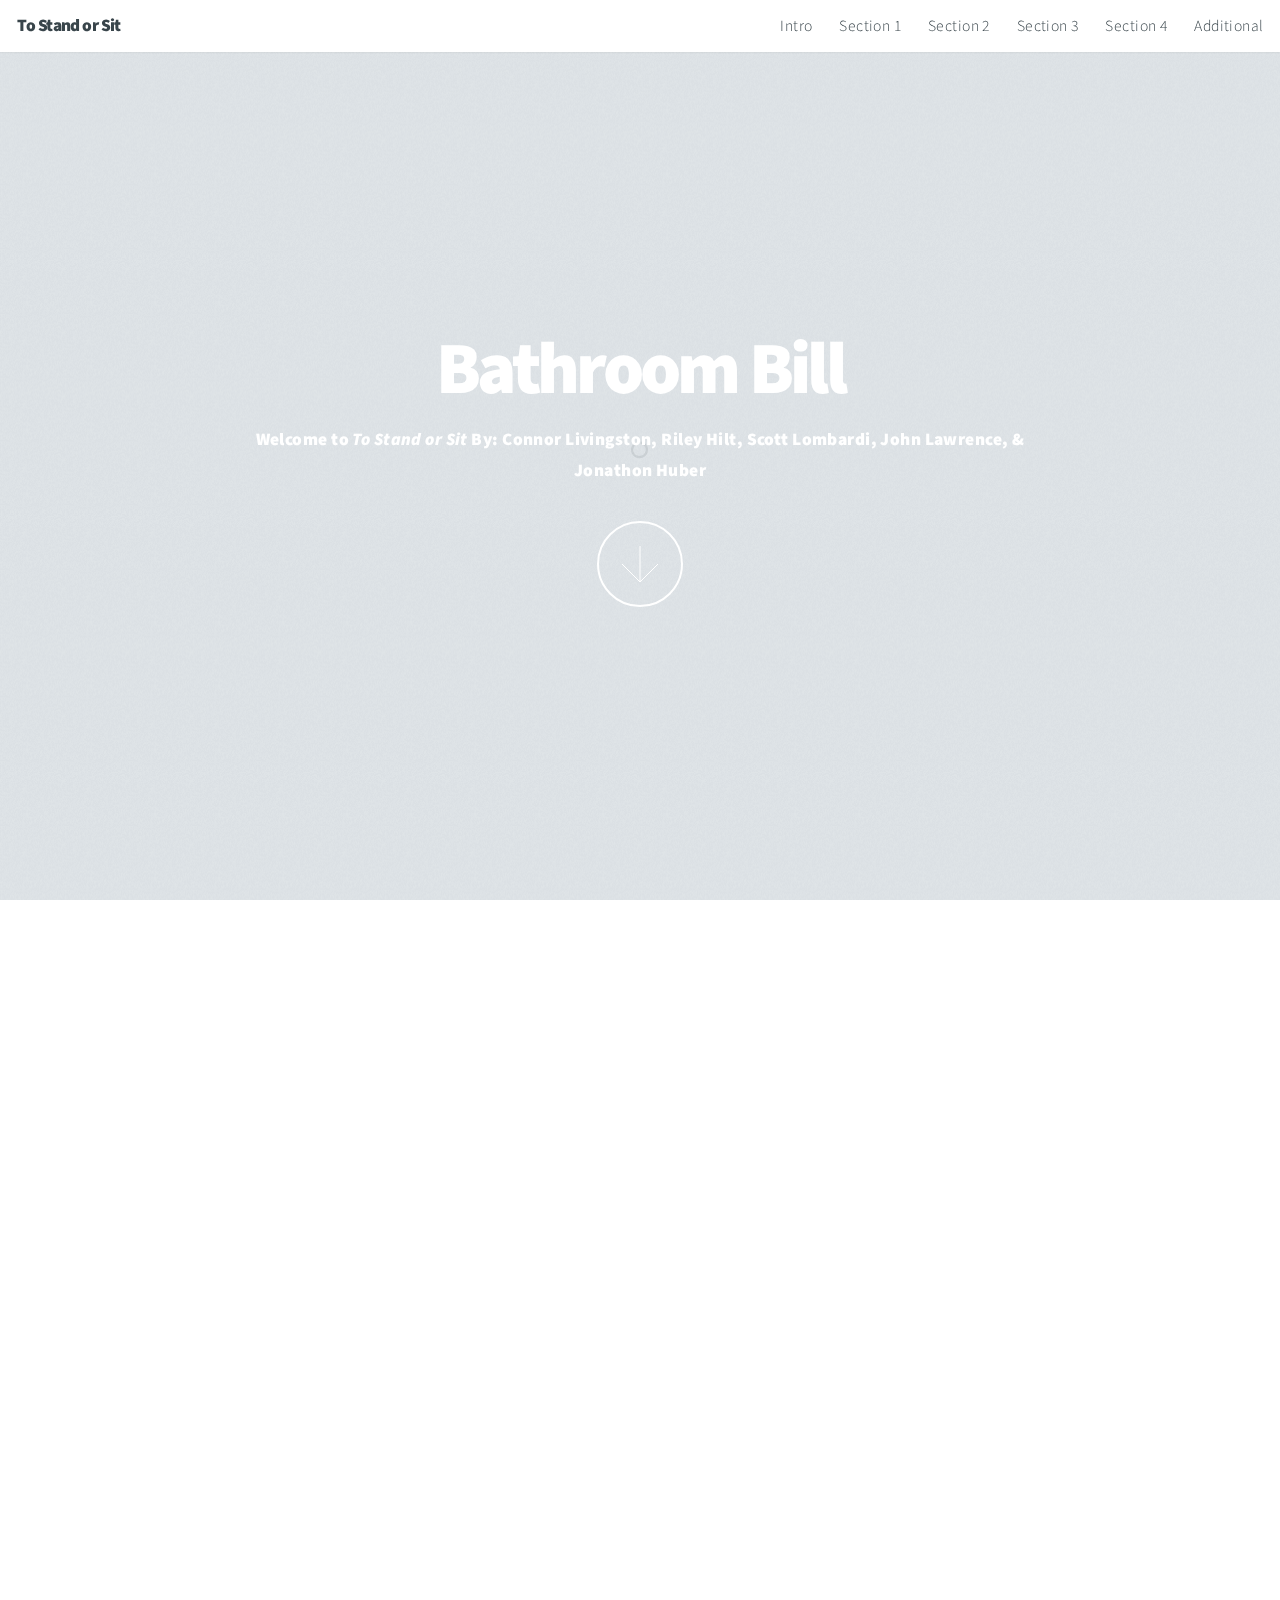
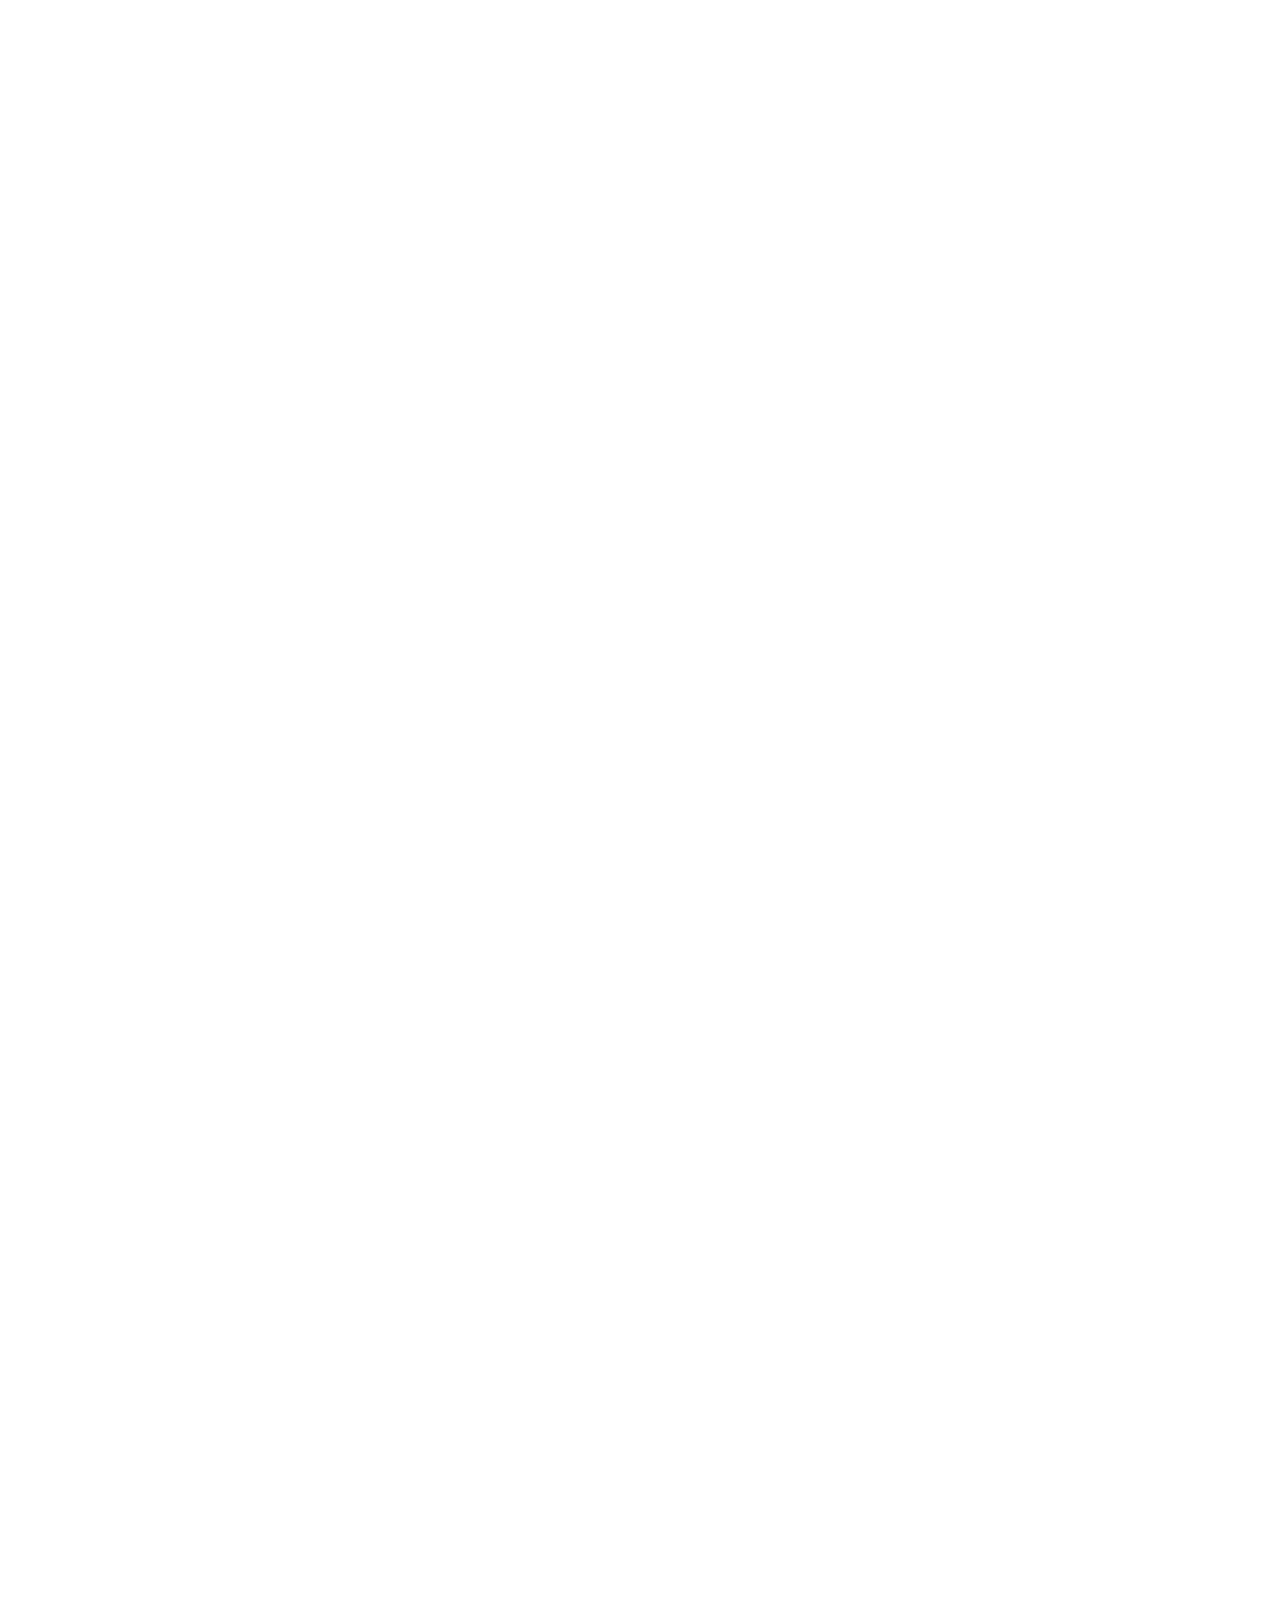
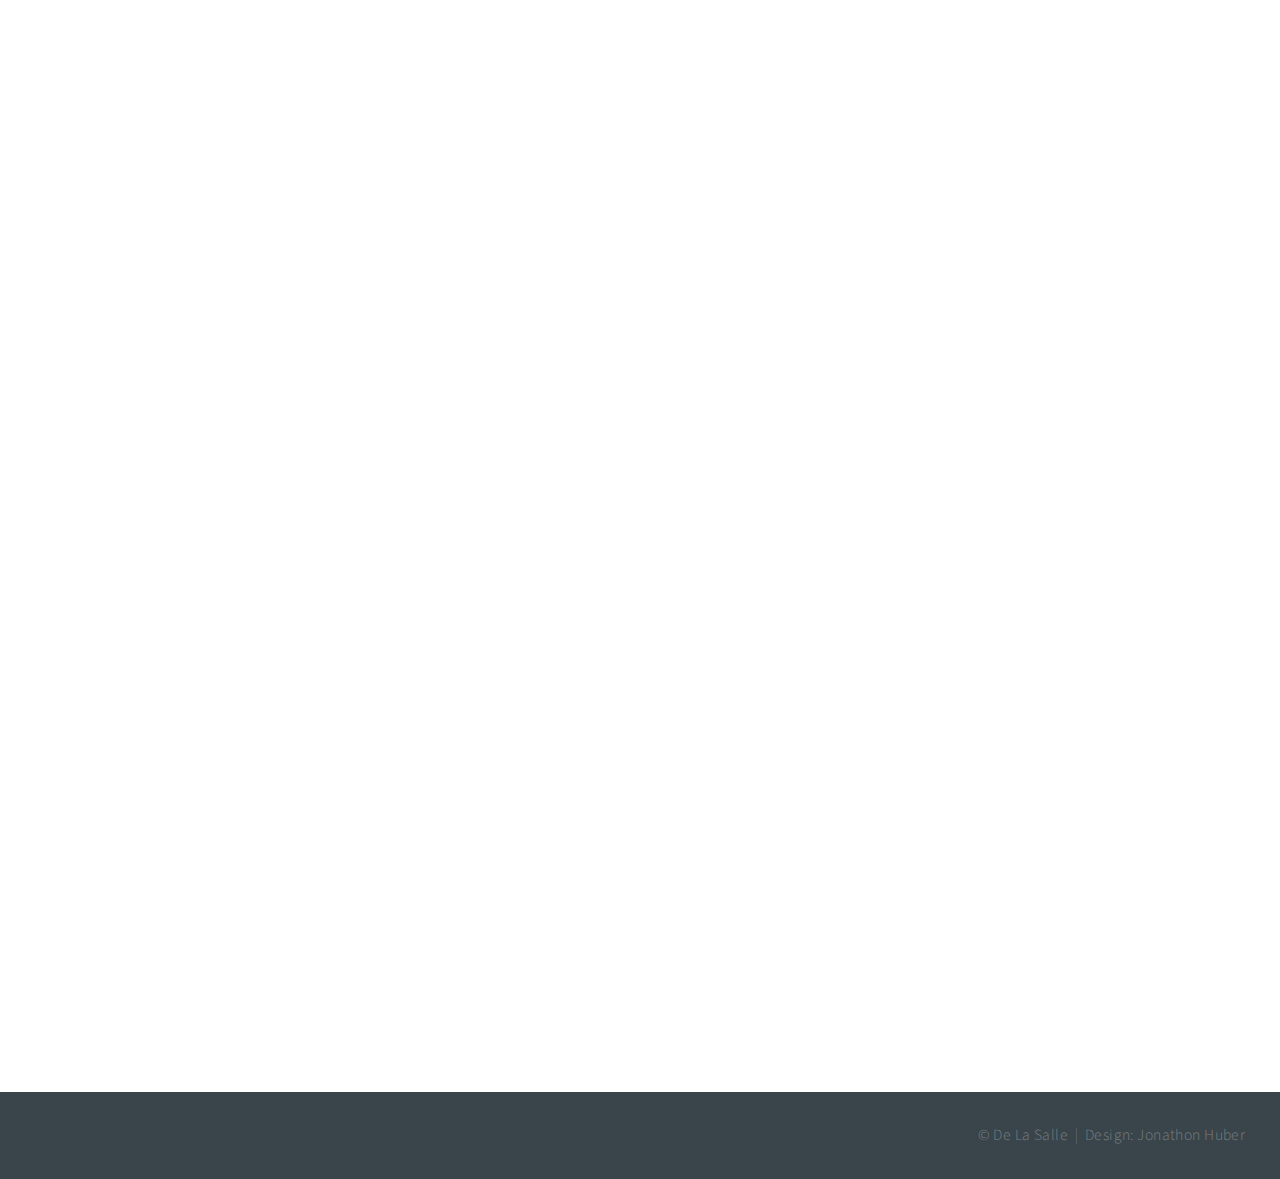
==== commit fb10c825: "additional page relatively finished" ====
--- a/index.html
+++ b/index.html
@@ -71,7 +71,7 @@
         <section id="three" class="main style2 right dark fullscreen">
 				<div class="content box style2">
 					<header>
-						<h2>Related Experience</h2>
+						<h2>Related Experiences</h2>
 					</header>
 					<p>Lorem ipsum dolor sit amet et sapien sed elementum egestas dolore condimentum.
 					Fusce blandit ultrices sapien, in accumsan orci rhoncus eu. Sed sodales venenatis arcu,
--- a/assets/css/main.css
+++ b/assets/css/main.css
@@ -2138,6 +2138,15 @@
 	}
 
 
+.center {
+    display: block;
+    margin-left: auto;
+    margin-right: auto;
+    width: 50%;
+}
+.c1 {
+    margin: 20px;
+}
 
 /* Contact 
 
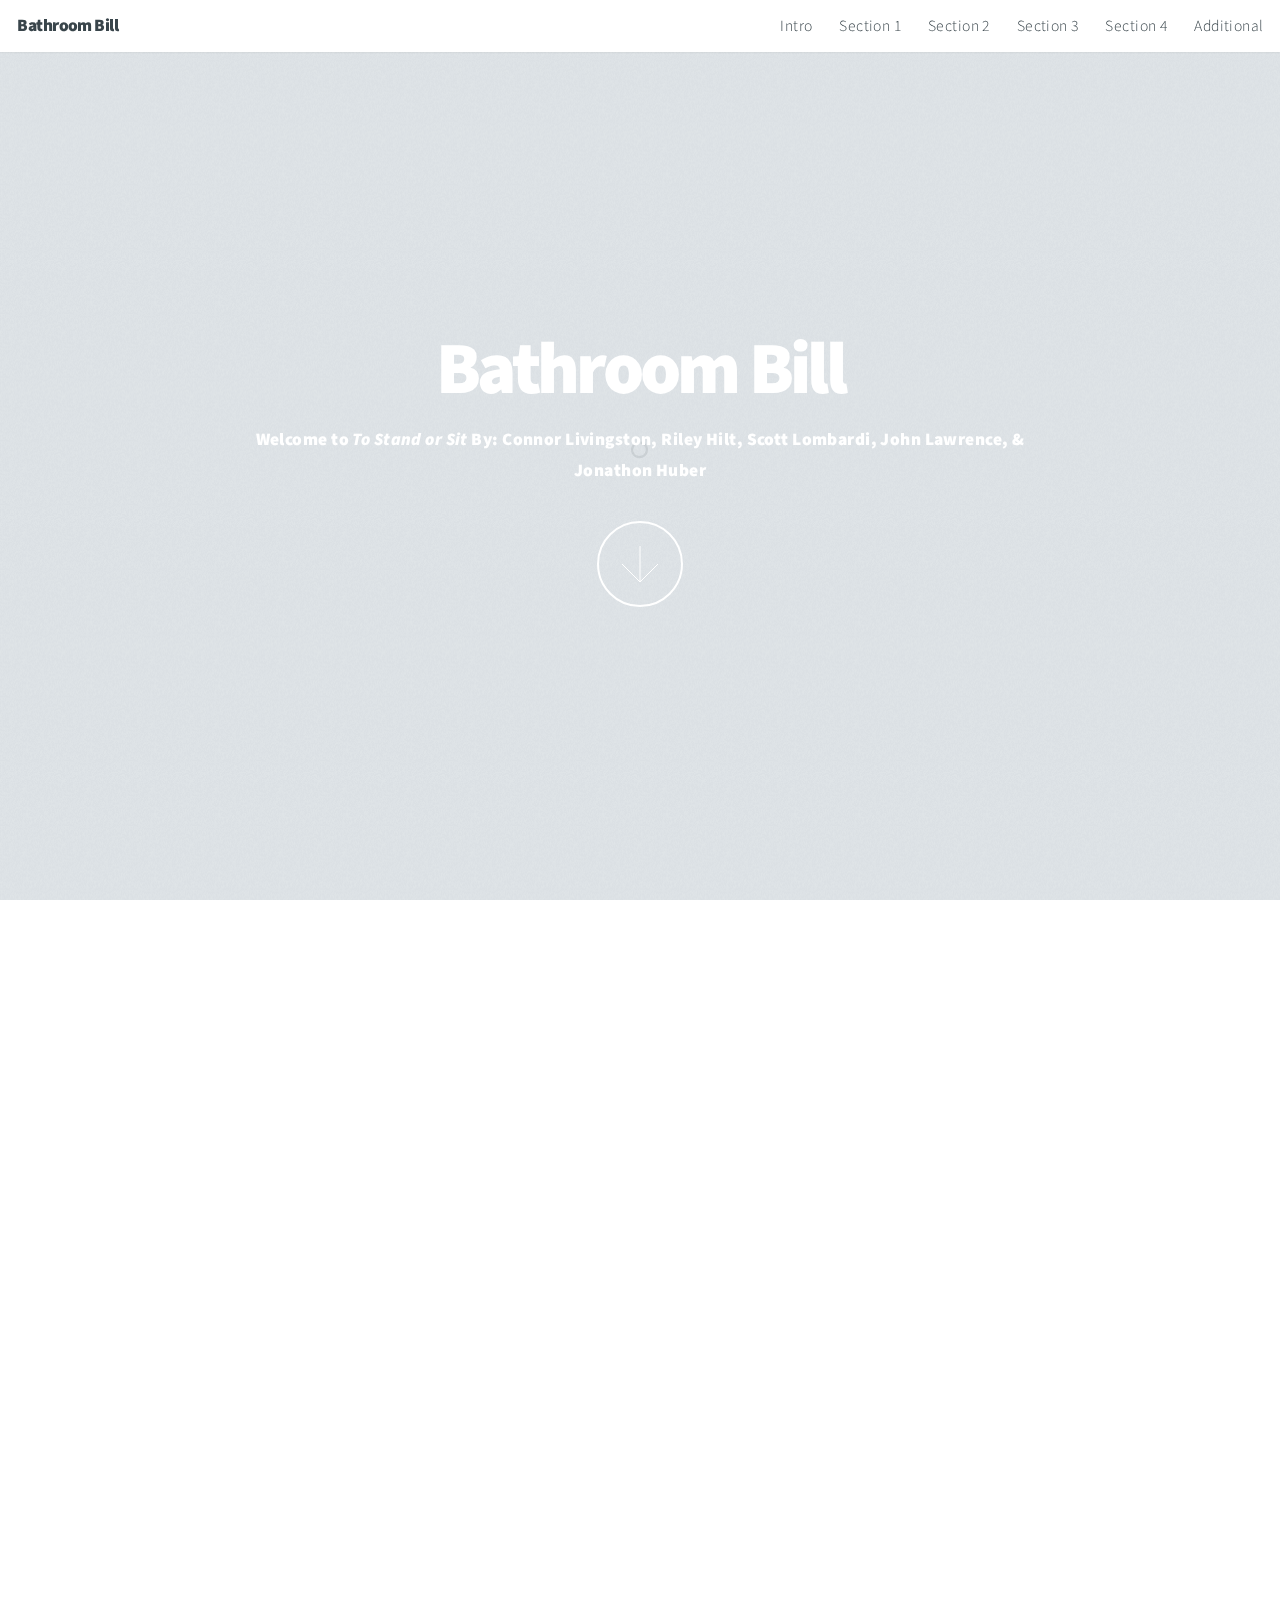
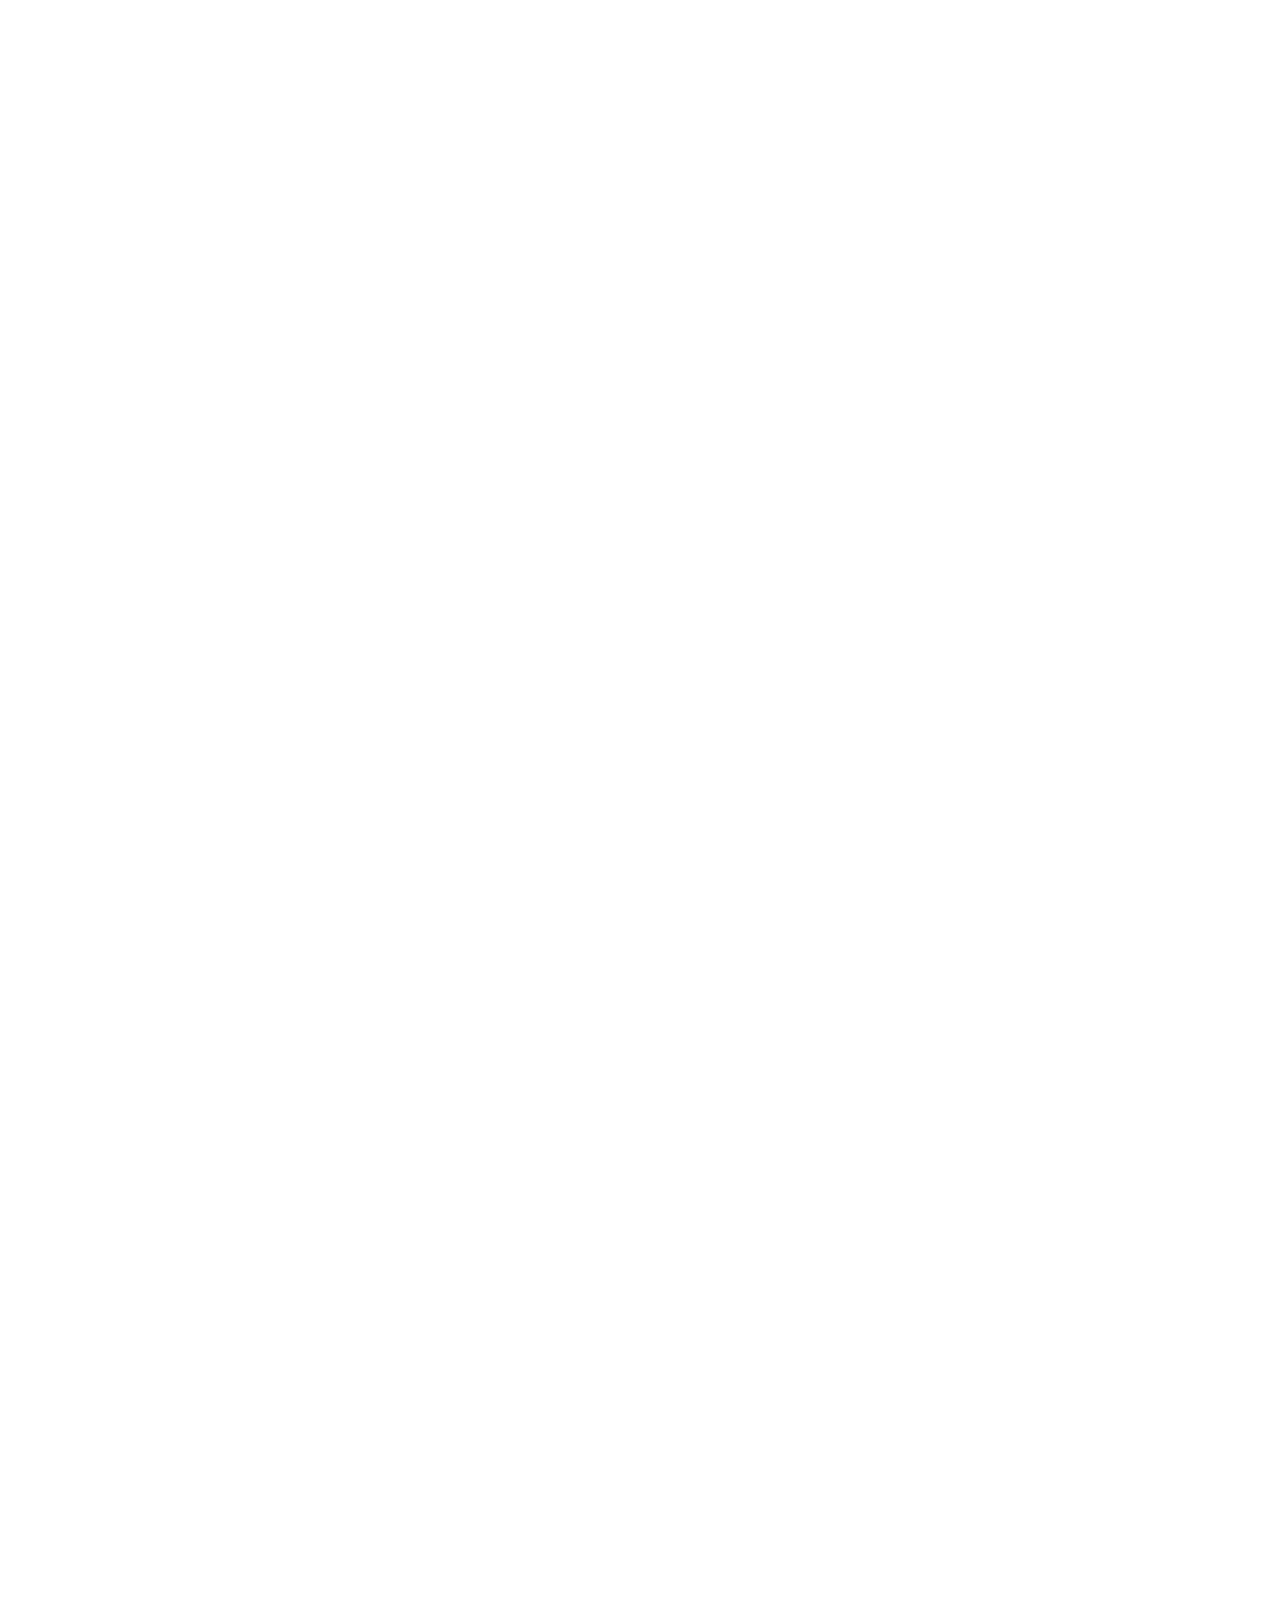
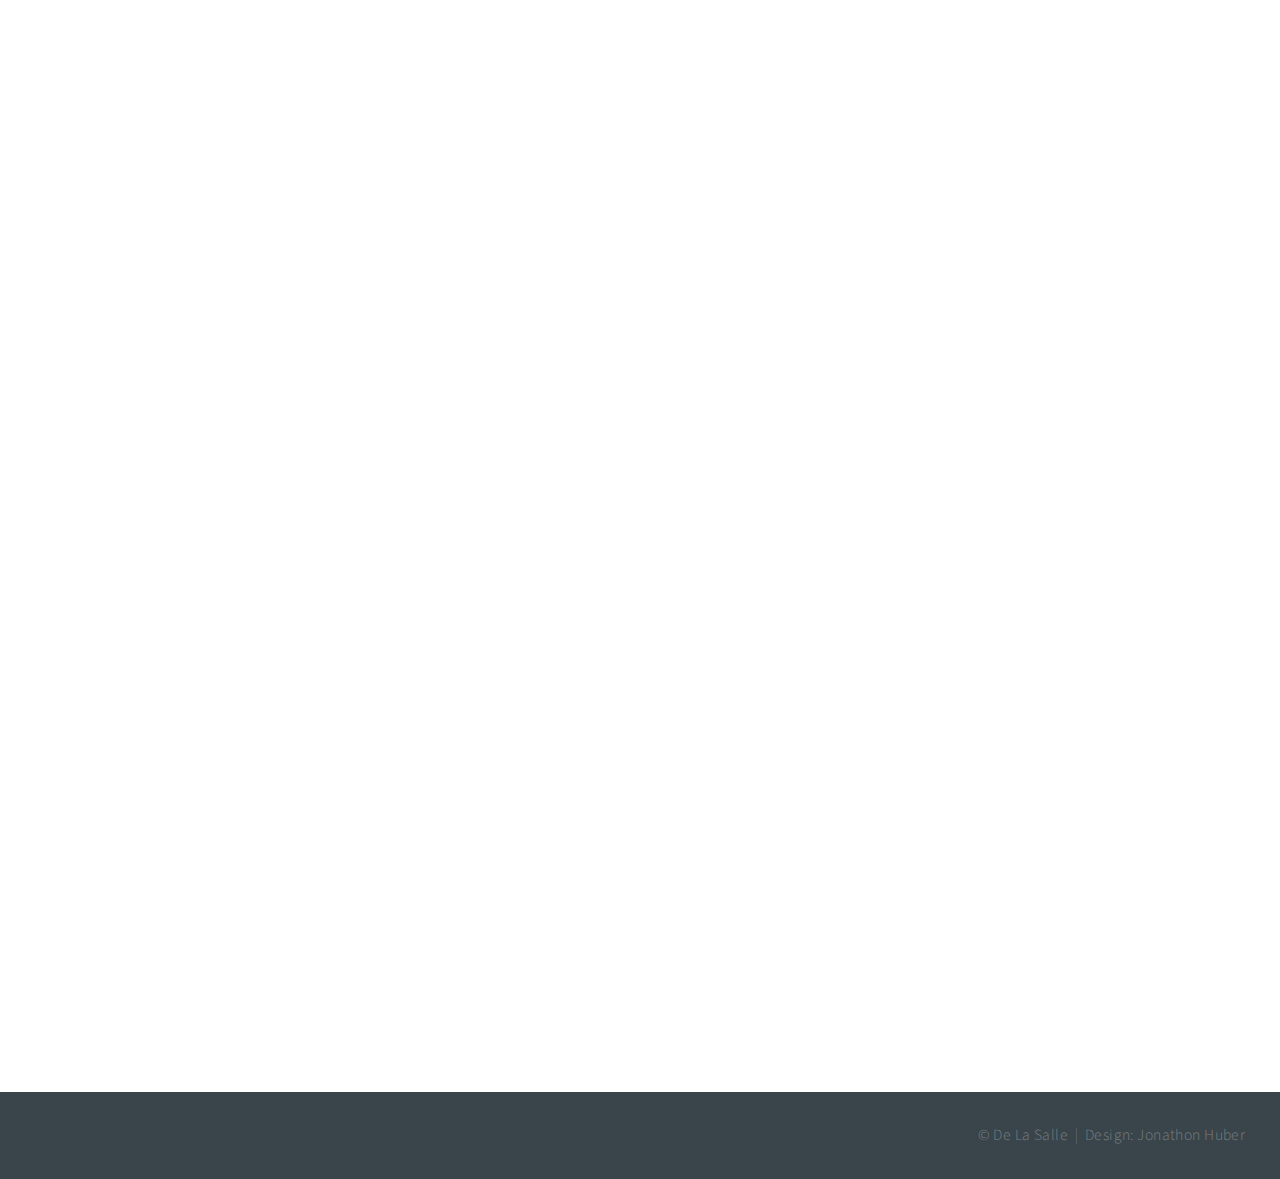
==== commit 6fd5a7b1: "small last minute changes" ====
--- a/index.html
+++ b/index.html
@@ -2,7 +2,7 @@
 
 <html>
 	<head>
-		<title>To Stand or Sit</title>
+		<title>Bathroom Bill</title>
 		<meta charset="utf-8" />
 		<meta name="viewport" content="width=device-width, initial-scale=1" />
 		<!--[if lte IE 8]><script src="assets/js/ie/html5shiv.js"></script><![endif]-->
@@ -15,15 +15,15 @@
 
 		<!-- Header -->
 			<header id="header">
-				<h1>To Stand or Sit</h1>
+				<h1>Bathroom Bill</h1>
 				<nav>
 					<ul>
-						<li><a href="https://bathroombill.github.io/index.html/#intro">Intro</a></li>
-						<li><a href="https://bathroombill.github.io/index.html/#one">Section 1</a></li>
-						<li><a href="https://bathroombill.github.io/index.html/#two">Section 2</a></li>
-						<li><a href="https://bathroombill.github.io/index.html/#three">Section 3</a></li>
-					   <li><a href="https://bathroombill.github.io/index.html/#four">Section 4</a></li>
-                        <li><a href="https://bathroombill.github.io/additional.html/">Additional</a></li>
+						<li><a href="#intro">Intro</a></li>
+						<li><a href="https://bathroombill.github.io/additional.html#s1">Section 1</a></li>
+						<li><a href="https://bathroombill.github.io/additional.html#s2">Section 2</a></li>
+						<li><a href="https://bathroombill.github.io/additional.html#s3">Section 3</a></li>
+					   <li><a href="https://bathroombill.github.io/additional.html#s4">Section 4</a></li>
+                        <li><a href="https://bathroombill.github.io/additional.html">Additional</a></li>
                     </ul>
 				</nav>
 			</header>
@@ -47,9 +47,7 @@
 					<header>
 						<h2>Real Moral Situation</h2>
 					</header>
-					<p>Lorem ipsum dolor sit amet et sapien sed elementum egestas dolore condimentum.
-					Fusce blandit ultrices sapien, in accumsan orci rhoncus eu. Sed sodales venenatis arcu,
-					id varius justo euismod in. Curabitur egestas consectetur magna.</p>
+					<p>In North Carolina, the government passed a bill which mandated that a person use the bathroom of the gender assigned to them on their birth certificate. This kept people from using public restrooms in some cases because they felt uncomfortable using the bathroom because of...<a href="https://bathroombill.github.io/additional.html#s1"><u>More</u></a></p>
 				</div>
 				<a href="#two" class="button style2 down anchored">Next</a>
 			</section>
@@ -60,9 +58,7 @@
 					<header>
 						<h2>Catholic Church</h2>
 					</header>
-					<p>Lorem ipsum dolor sit amet et sapien sed elementum egestas dolore condimentum.
-					Fusce blandit ultrices sapien, in accumsan orci rhoncus eu. Sed sodales venenatis arcu,
-					id varius justo euismod in. Curabitur egestas consectetur magna.</p>
+					<p>The Catholic Church recognizes the difference between what they call socio-cultural role of sex versus biological sex but they emphasize that these two things are not separated. They can be differentiated but gender and...<a href="https://bathroombill.github.io/additional.html#s2"><u>More</u></a></p>
 				</div>
 				<a href="#three" class="button style2 down anchored">Next</a>
 			</section>
@@ -73,9 +69,10 @@
 					<header>
 						<h2>Related Experiences</h2>
 					</header>
-					<p>Lorem ipsum dolor sit amet et sapien sed elementum egestas dolore condimentum.
-					Fusce blandit ultrices sapien, in accumsan orci rhoncus eu. Sed sodales venenatis arcu,
-					id varius justo euismod in. Curabitur egestas consectetur magna.</p>
+                    <p>Transgenders in the United States Military</p>
+                    <p>California Transgender Healthcare Law</p>
+                        
+                    <p><a href="https://bathroombill.github.io/additional.html#s3"><u>More</u></a></p>
 				</div>
 				<a href="#four" class="button style2 down anchored">Next</a>
 			</section>
@@ -86,9 +83,8 @@
 					<header>
 						<h2>Moral Evaluation</h2>
 					</header>
-					<p>Lorem ipsum dolor sit amet et sapien sed elementum egestas dolore condimentum.
-					Fusce blandit ultrices sapien, in accumsan orci rhoncus eu. Sed sodales venenatis arcu,
-					id varius justo euismod in. Curabitur egestas consectetur magna.</p>
+					<p>Our group’s moral stance on this situation is that it is wrong to enforce regulations on people who have undergone surgery to change their gender. If someone has undergone surgery to change their gender, then...
+                        <a href="https://bathroombill.github.io/additional.html#s4"><u>More</u></a></p>
 				</div>
 				<a href="#intro" class="button style2 down anchored">Top</a>
 			</section>
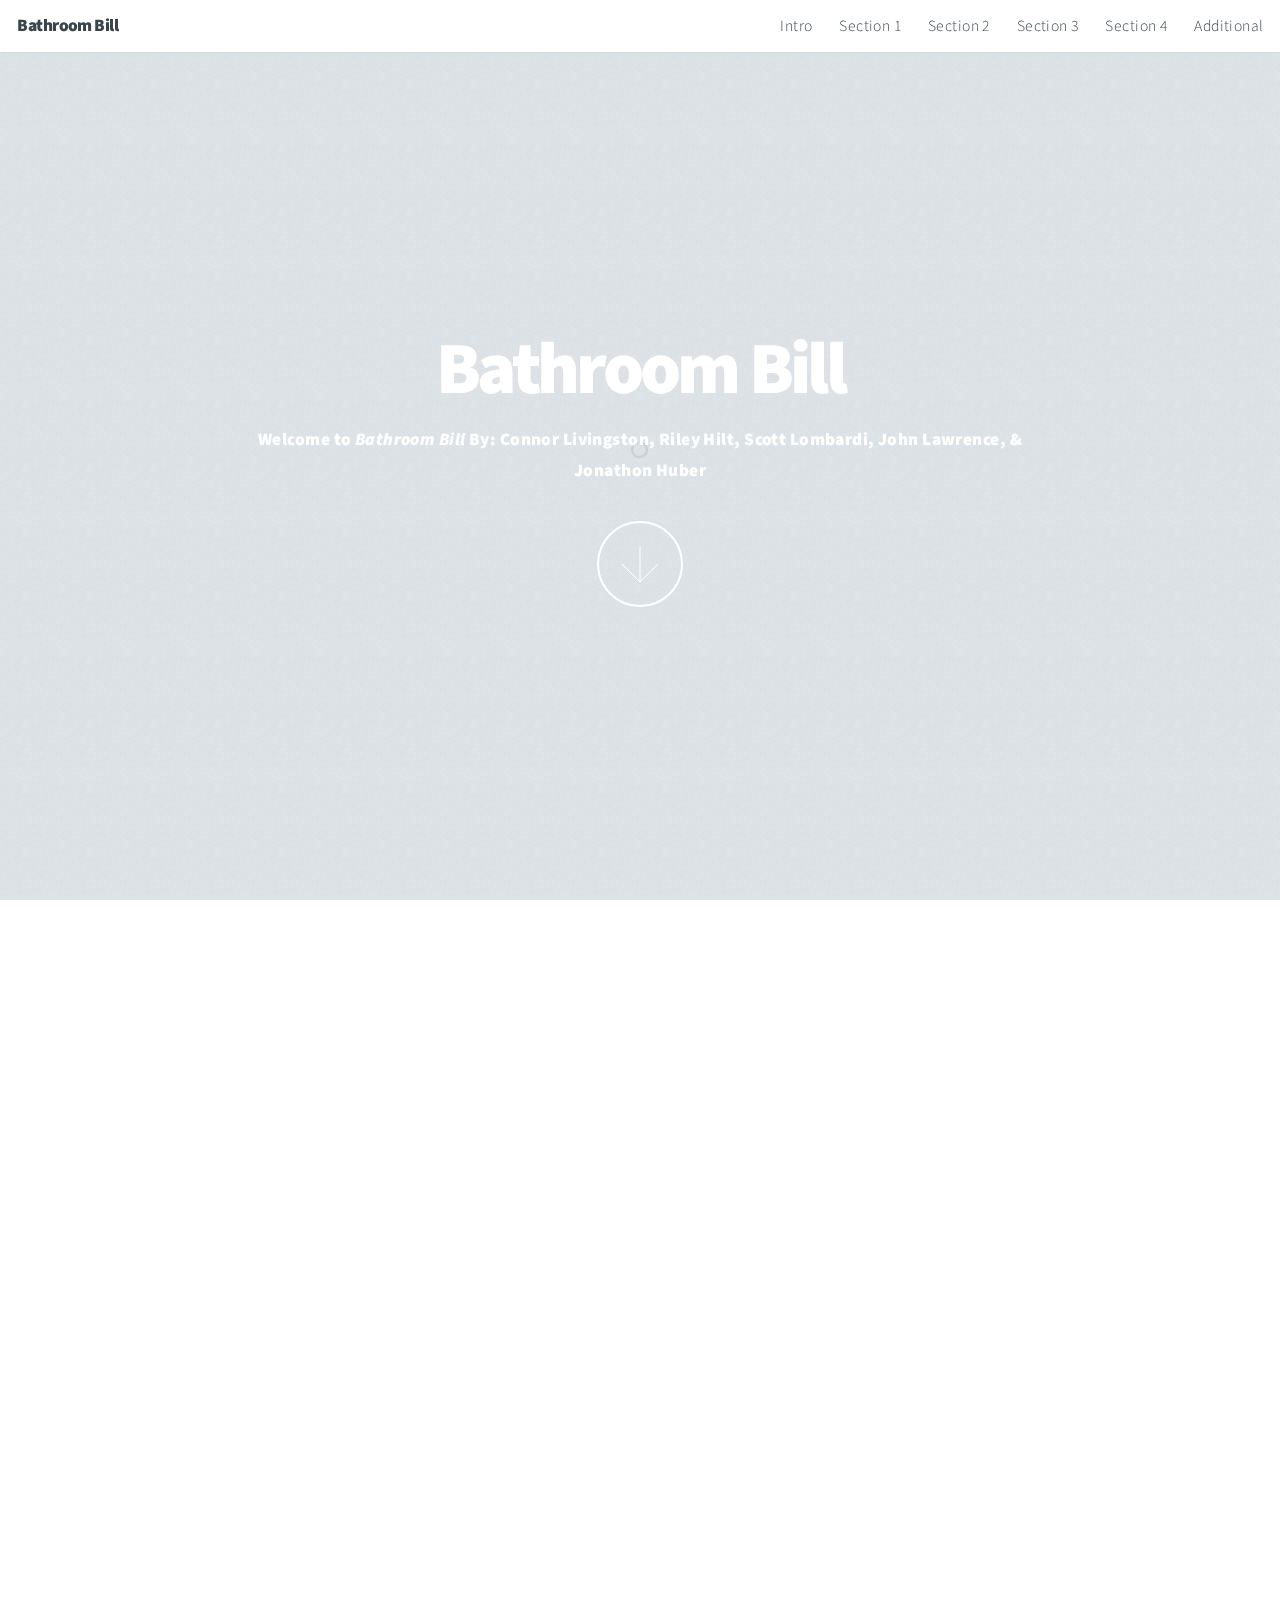
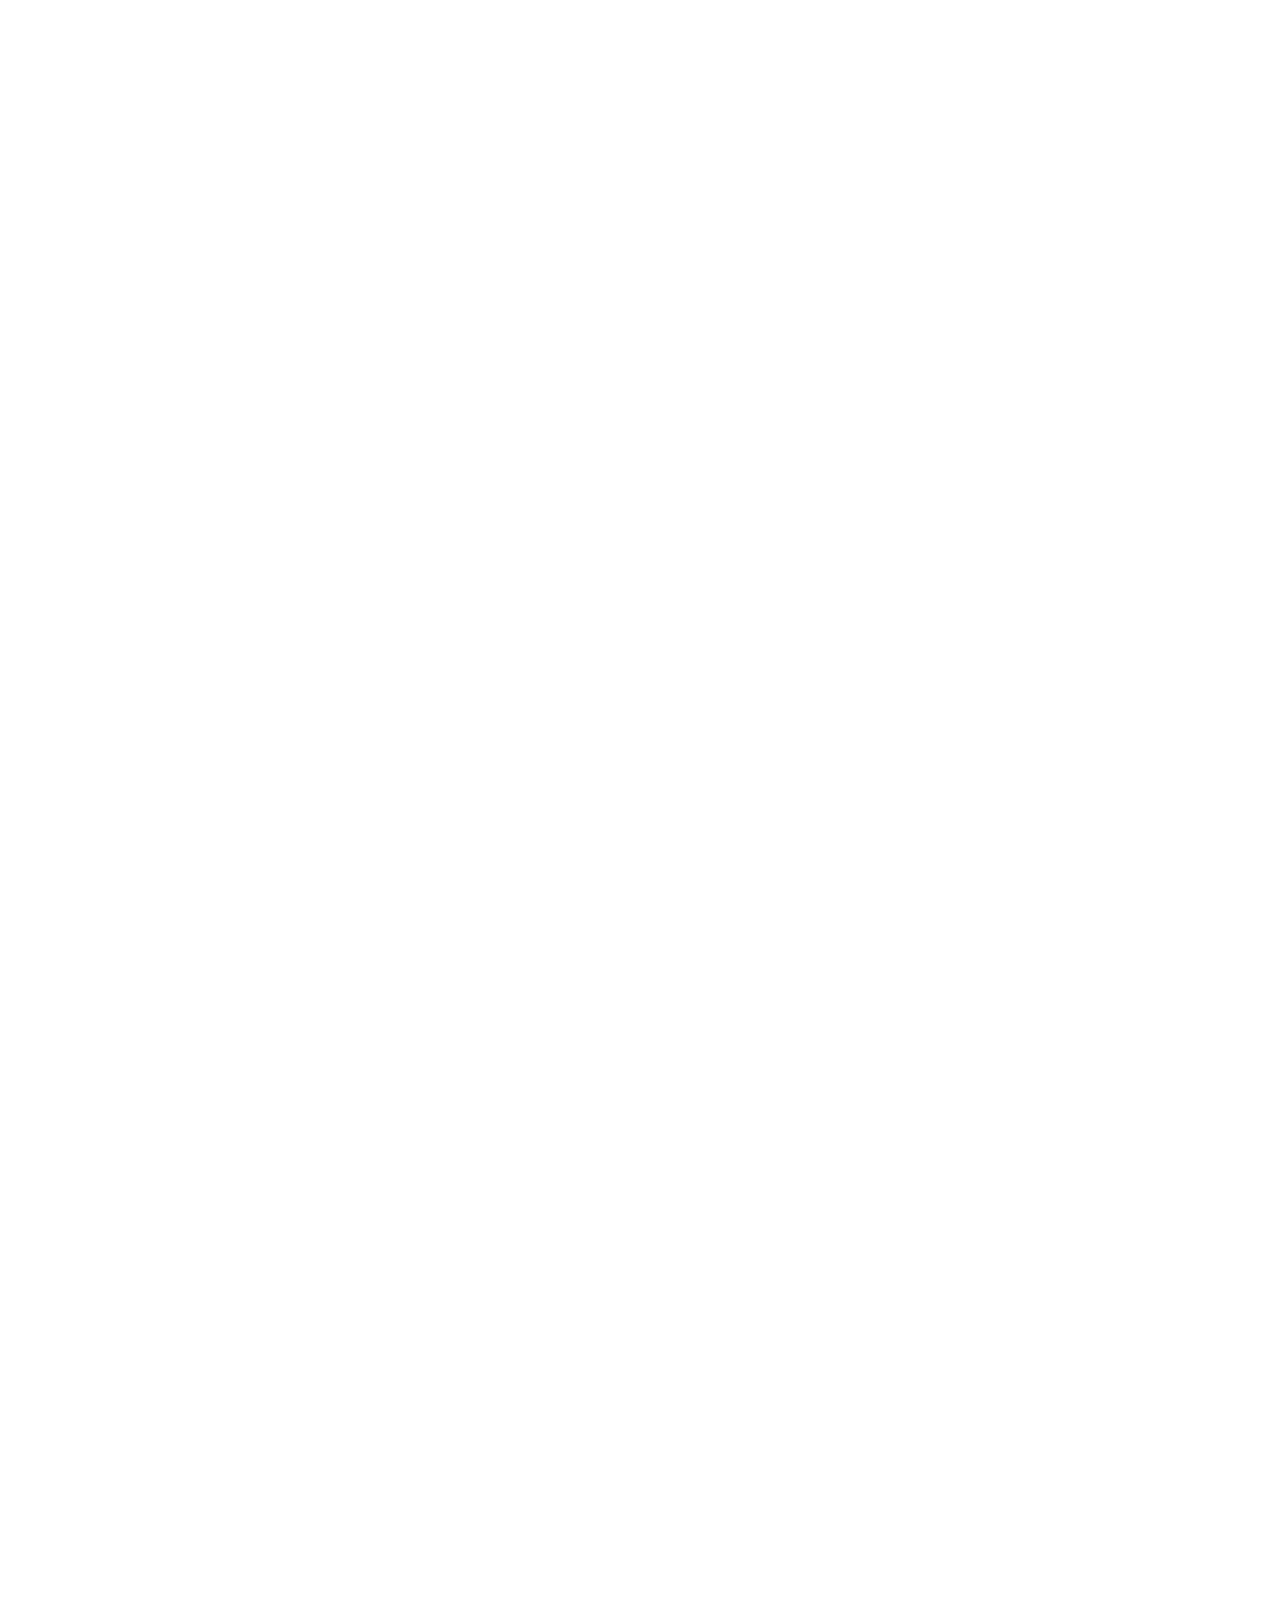
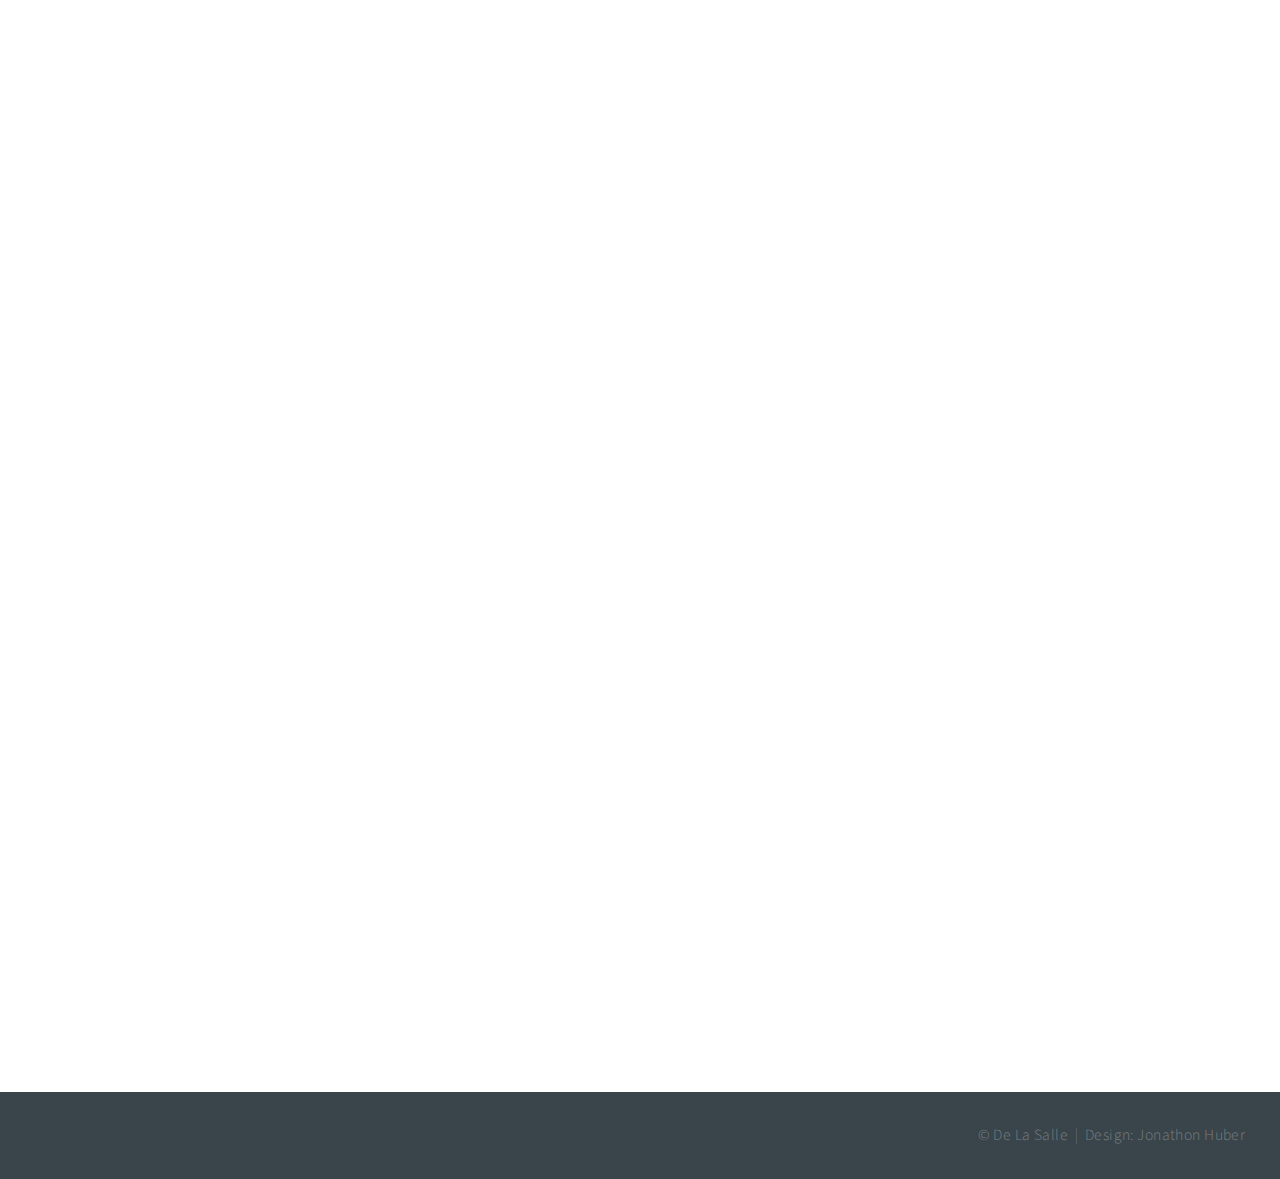
==== commit 9a23ea01: "mini cahnge" ====
--- a/index.html
+++ b/index.html
@@ -34,7 +34,7 @@
 					<header>
 						<h2>Bathroom Bill</h2>
 					</header>
-                    <p><strong>Welcome to <i>To Stand or Sit</i> By: Connor Livingston, Riley Hilt, Scott Lombardi, John Lawrence, &amp; Jonathon Huber </strong></p>
+                    <p><strong>Welcome to <i>Bathroom Bill</i> By: Connor Livingston, Riley Hilt, Scott Lombardi, John Lawrence, &amp; Jonathon Huber </strong></p>
 					<footer>
 						<a href="#one" class="button style2 down">More</a>
 					</footer>
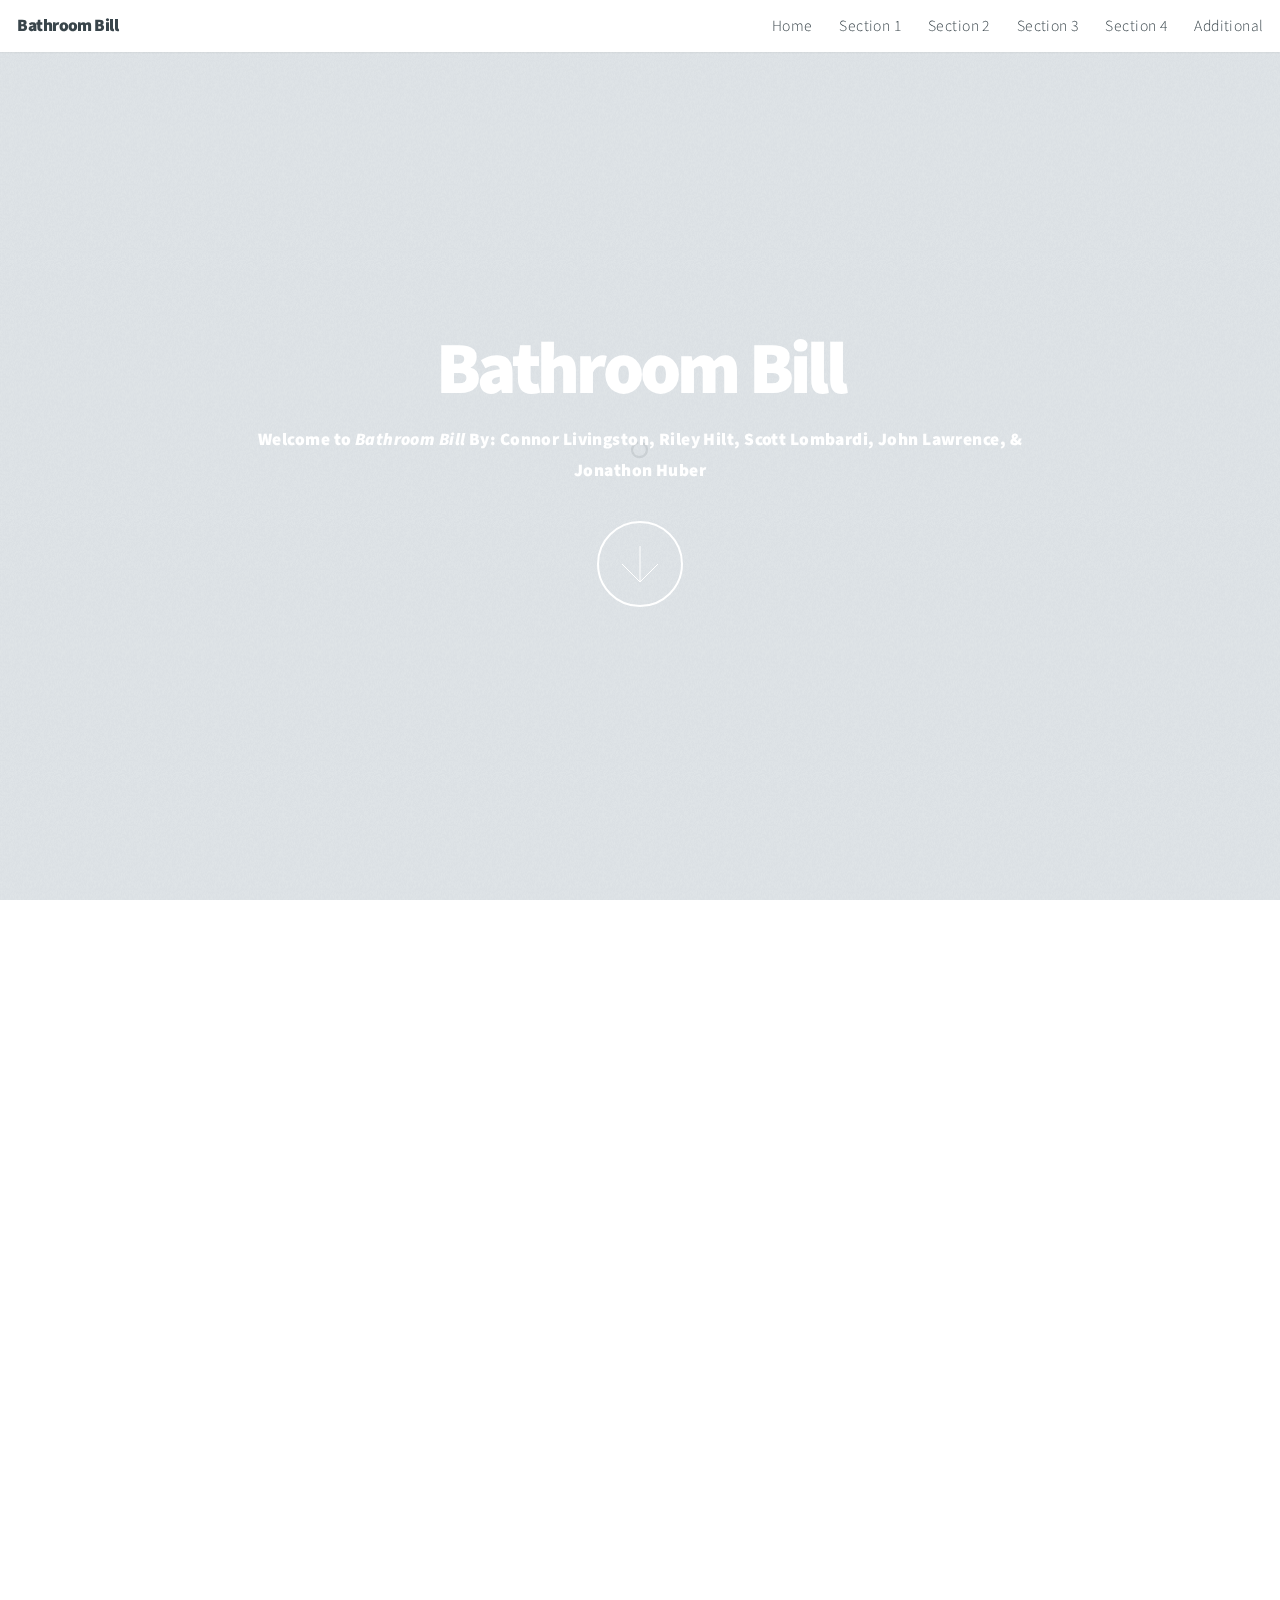
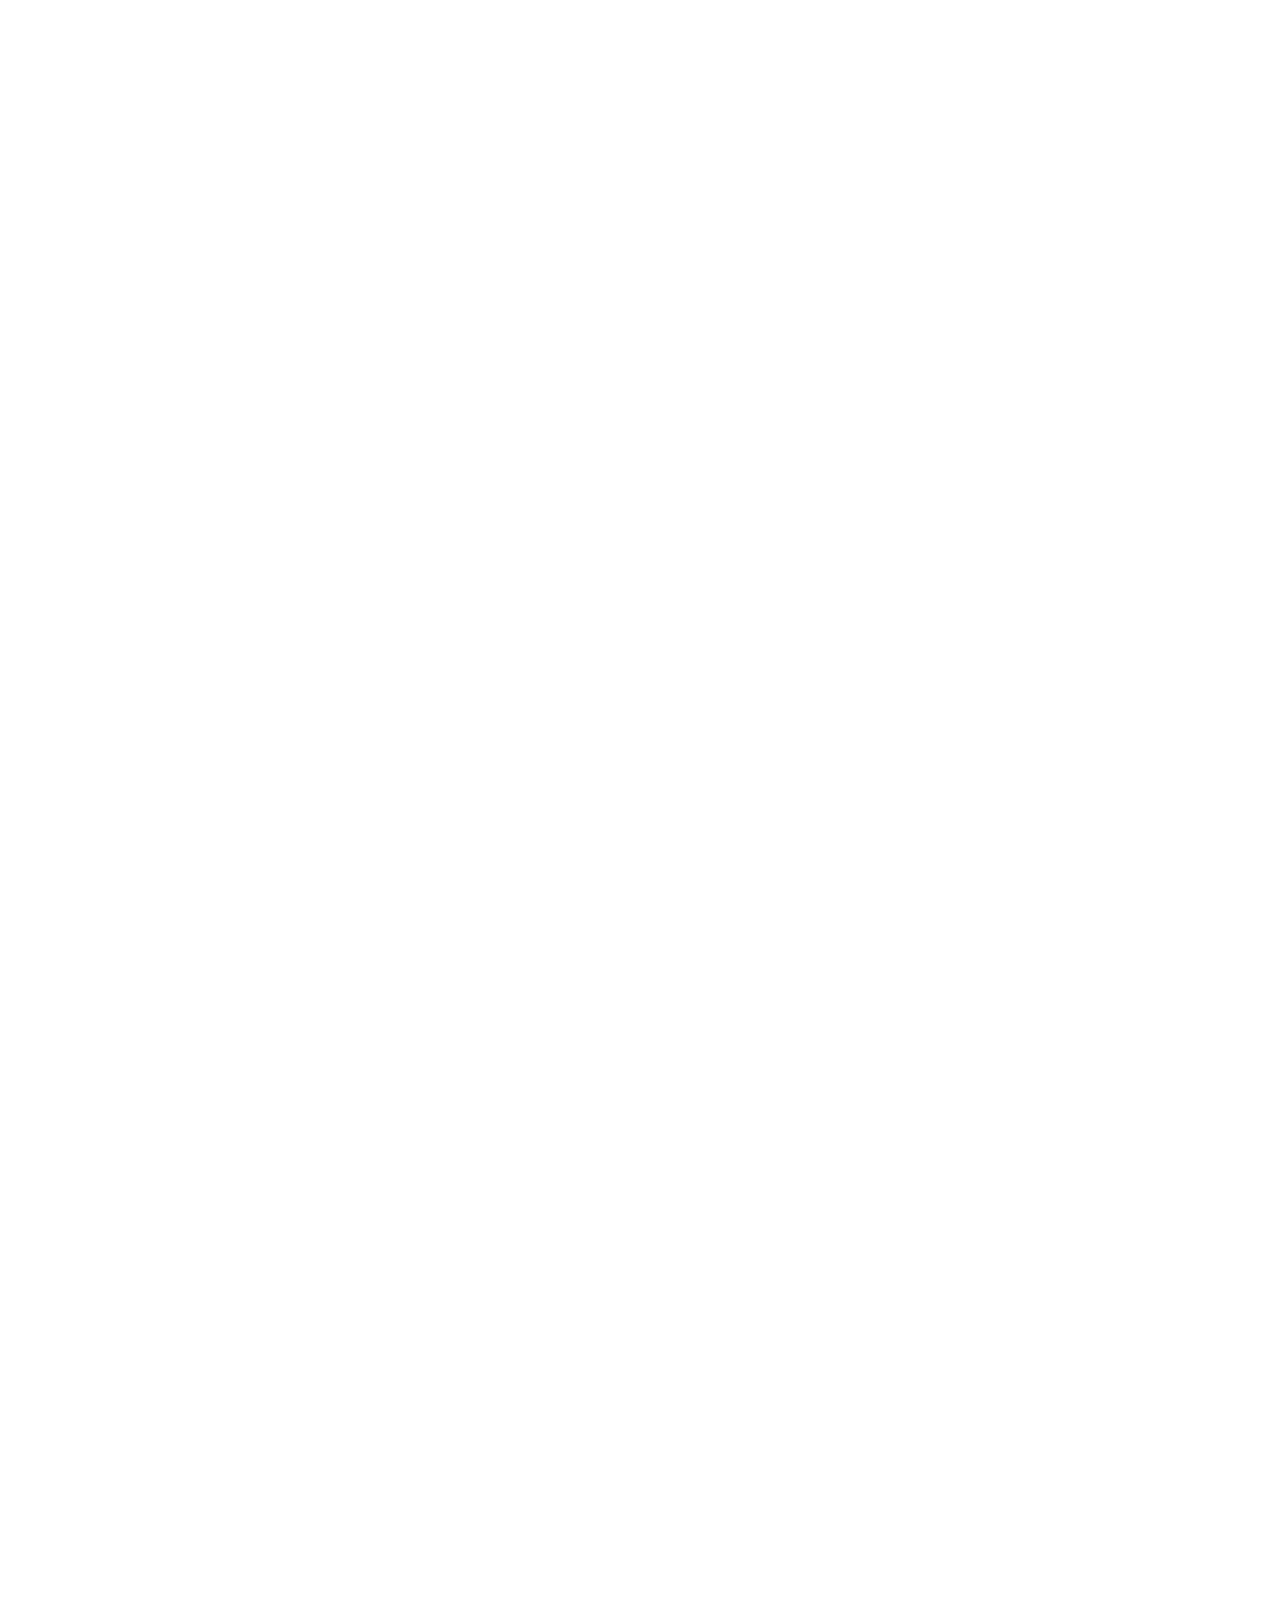
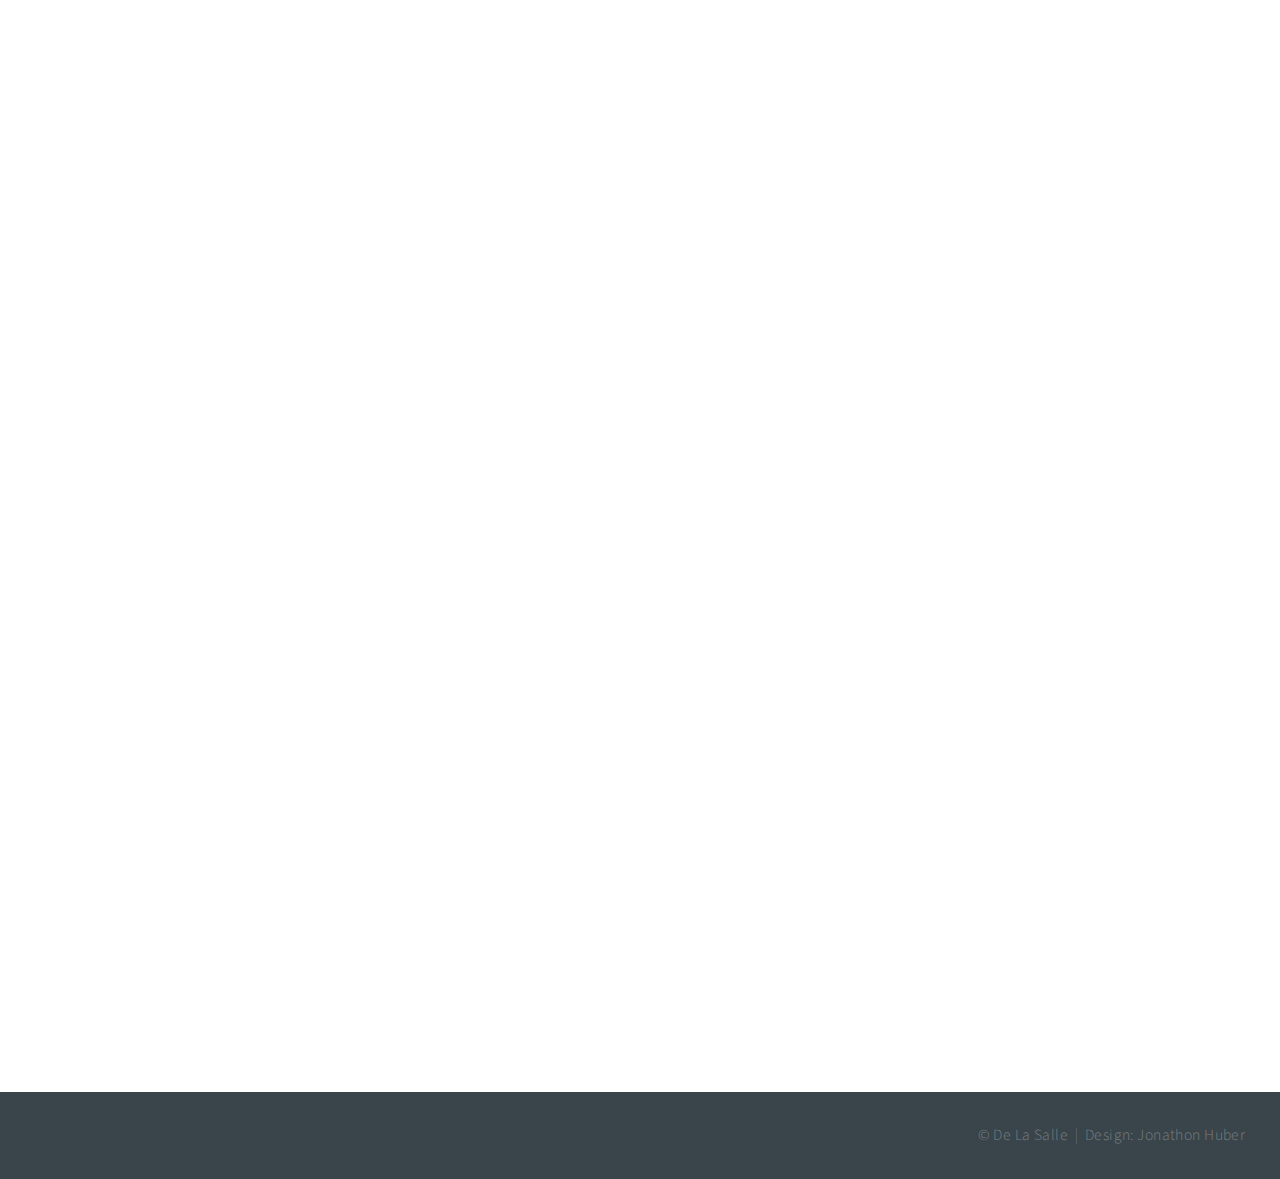
==== commit 2ab4817c: "intro to home" ====
--- a/index.html
+++ b/index.html
@@ -18,7 +18,7 @@
 				<h1>Bathroom Bill</h1>
 				<nav>
 					<ul>
-						<li><a href="#intro">Intro</a></li>
+						<li><a href="#intro">Home</a></li>
 						<li><a href="https://bathroombill.github.io/additional.html#s1">Section 1</a></li>
 						<li><a href="https://bathroombill.github.io/additional.html#s2">Section 2</a></li>
 						<li><a href="https://bathroombill.github.io/additional.html#s3">Section 3</a></li>
